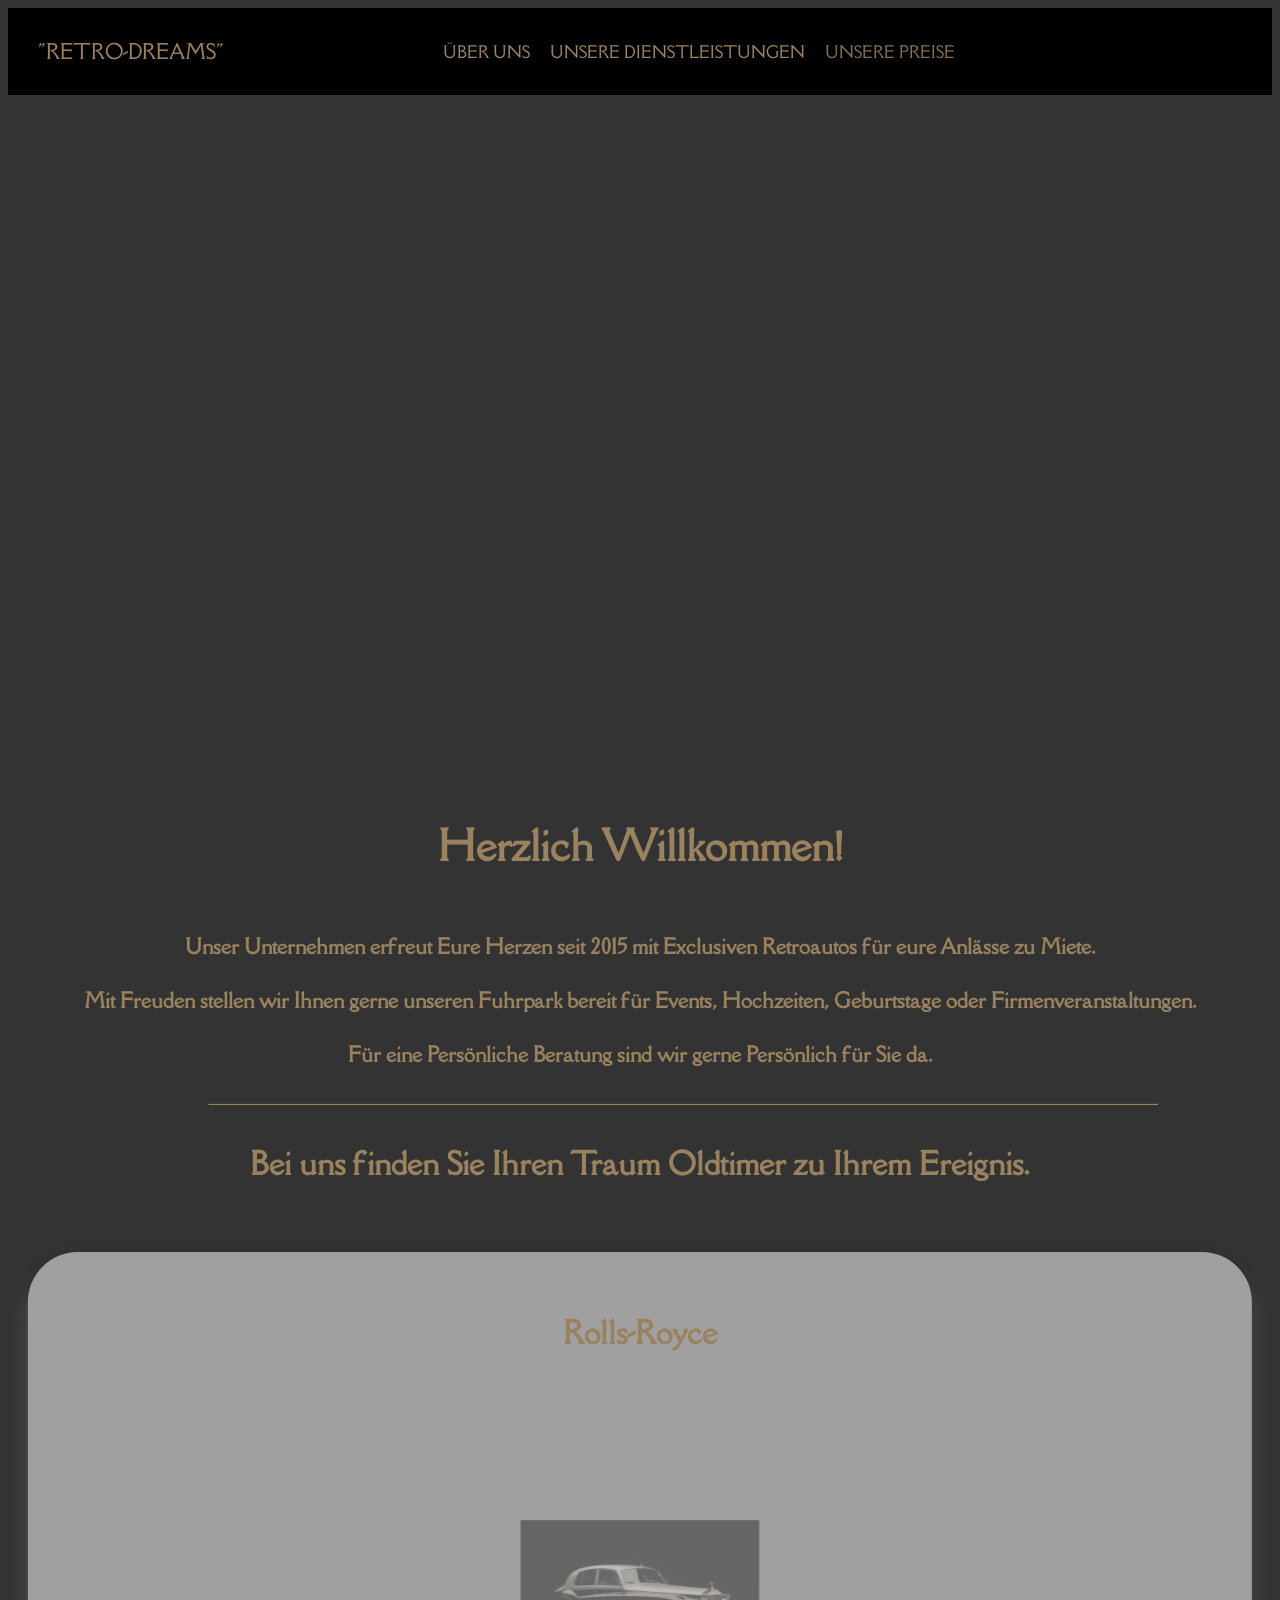
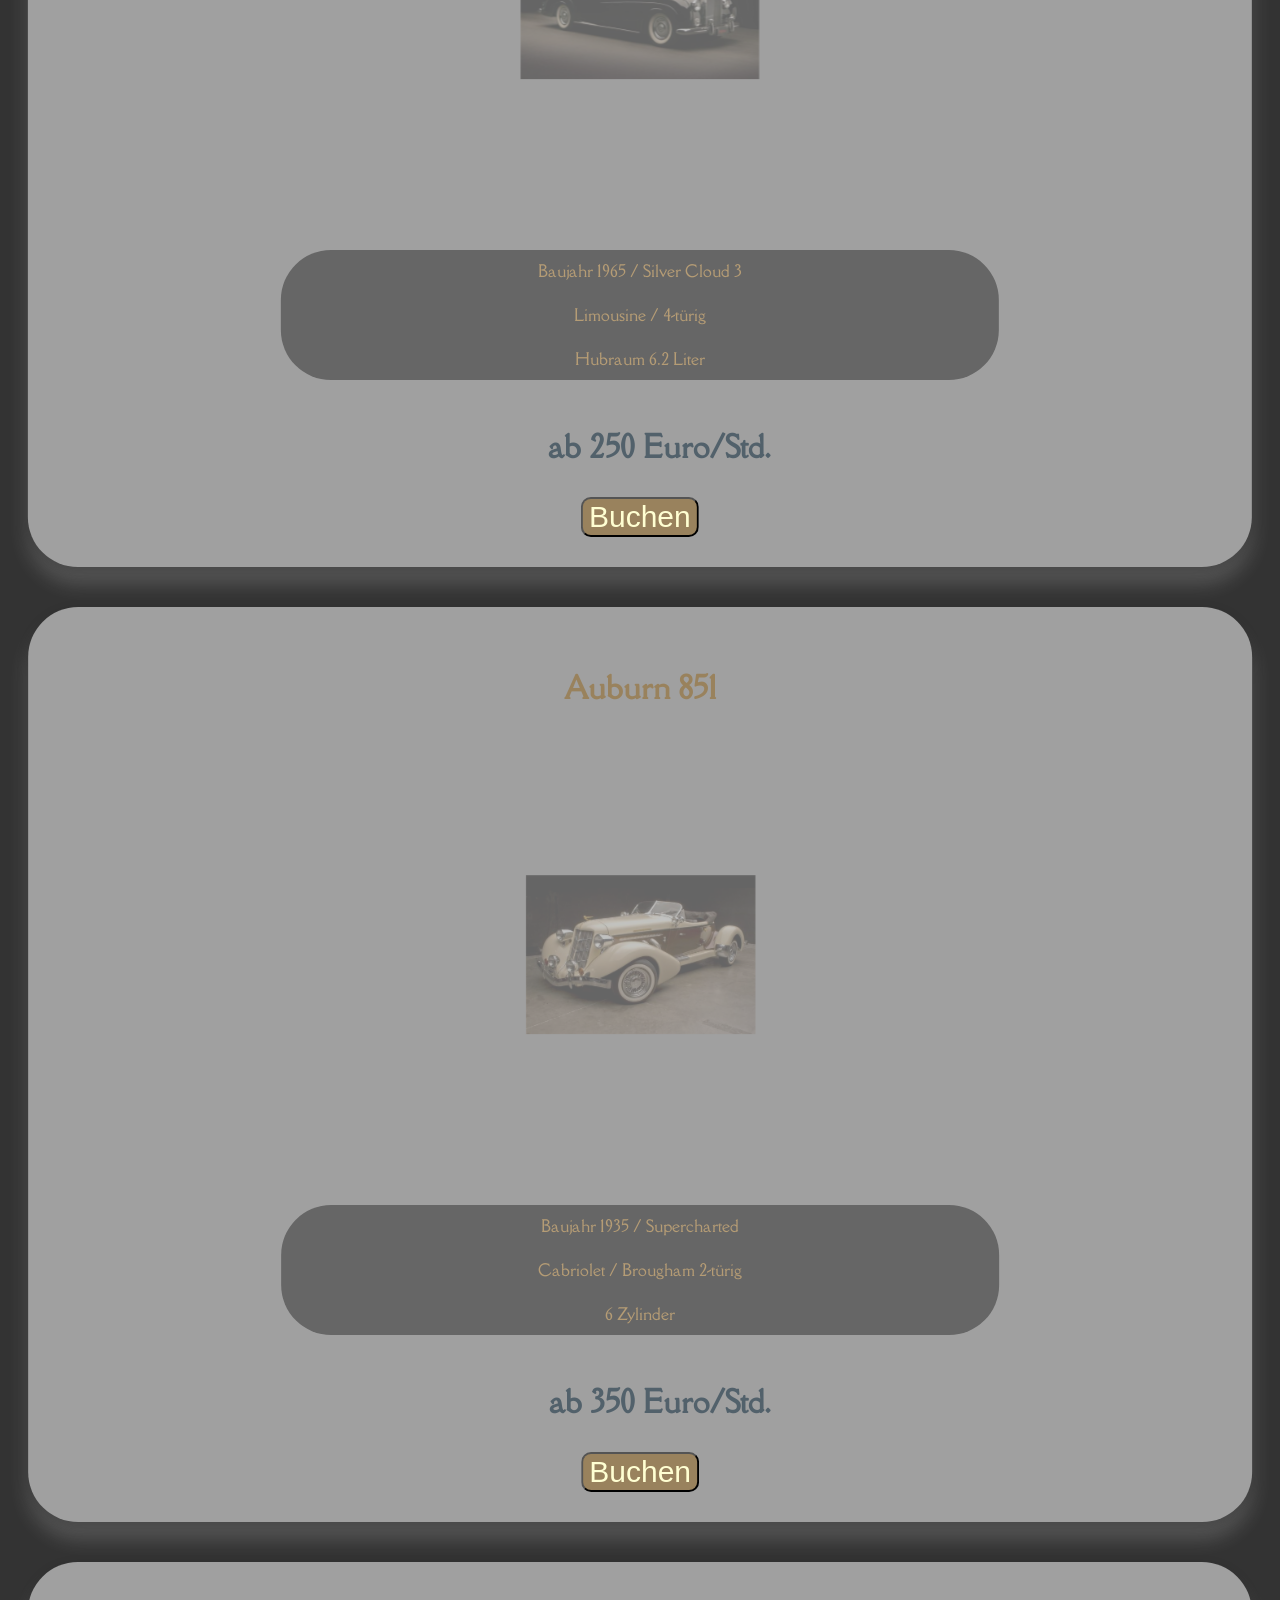
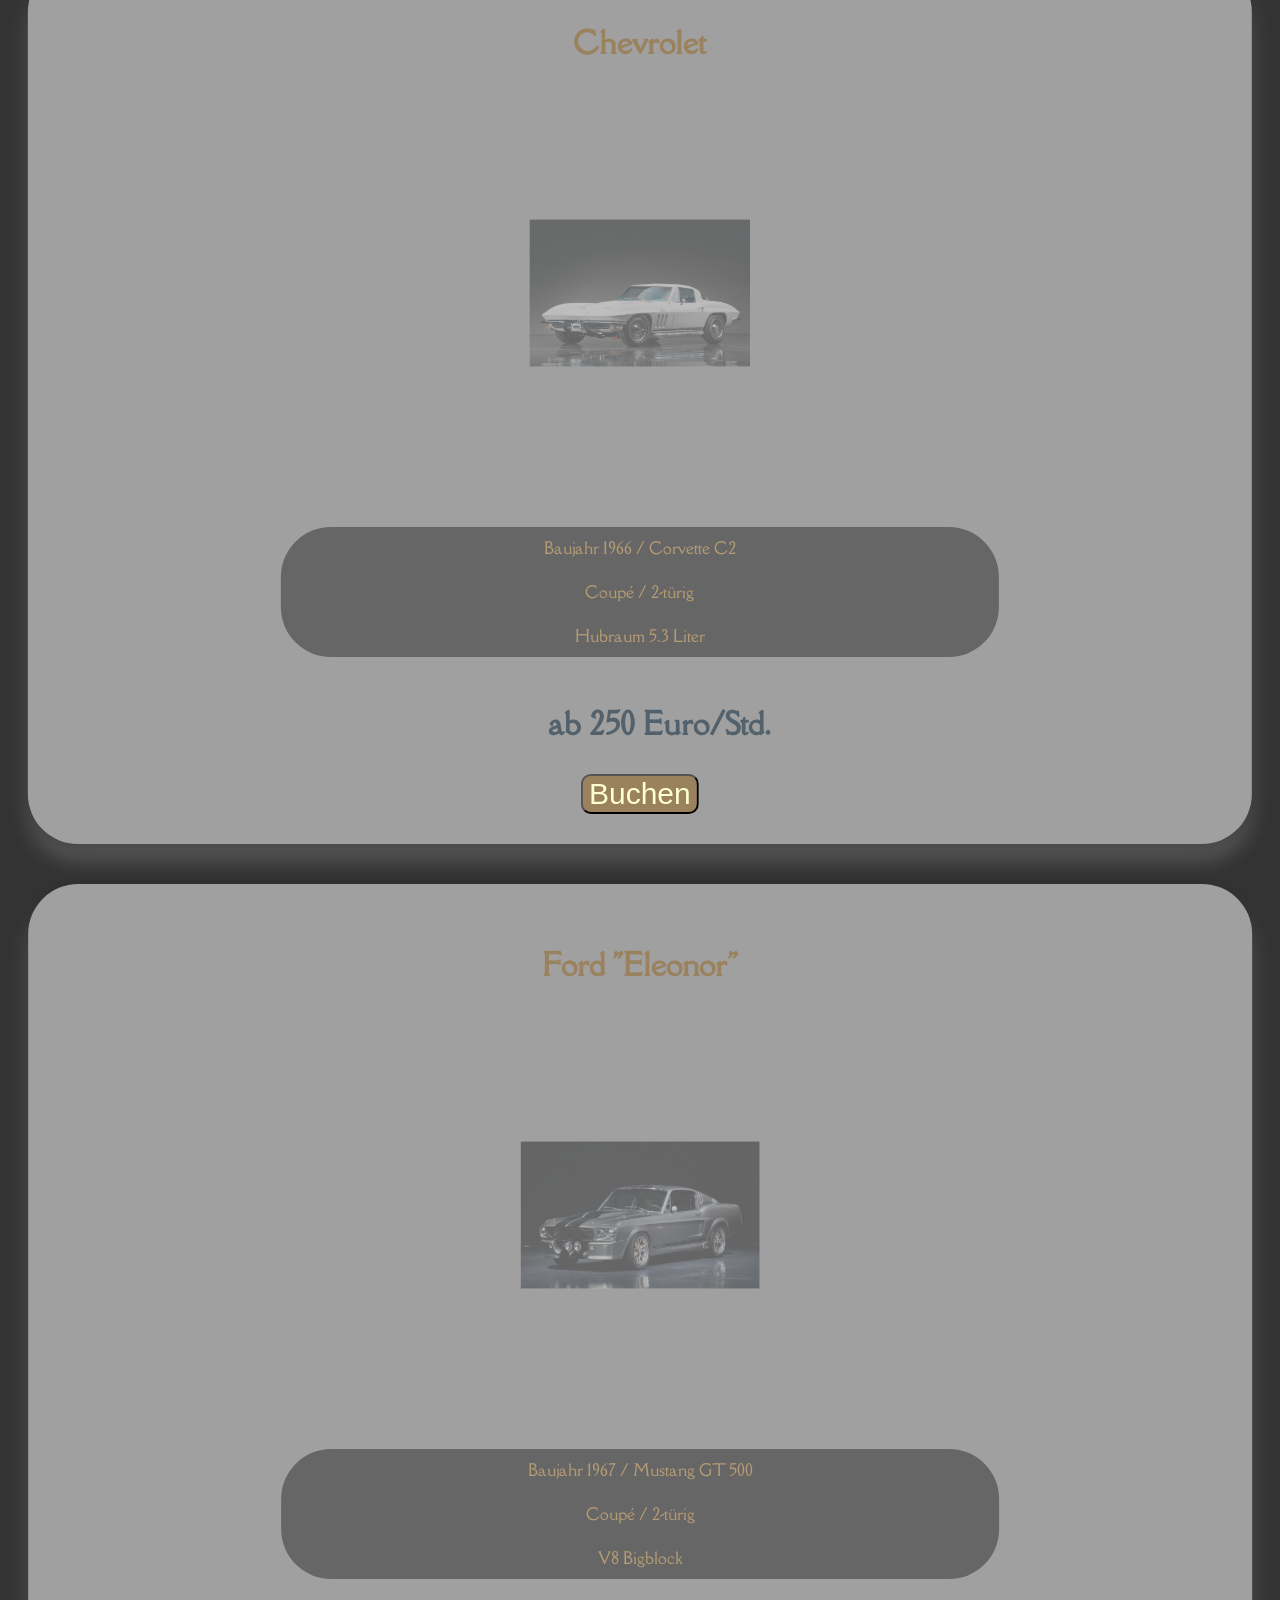
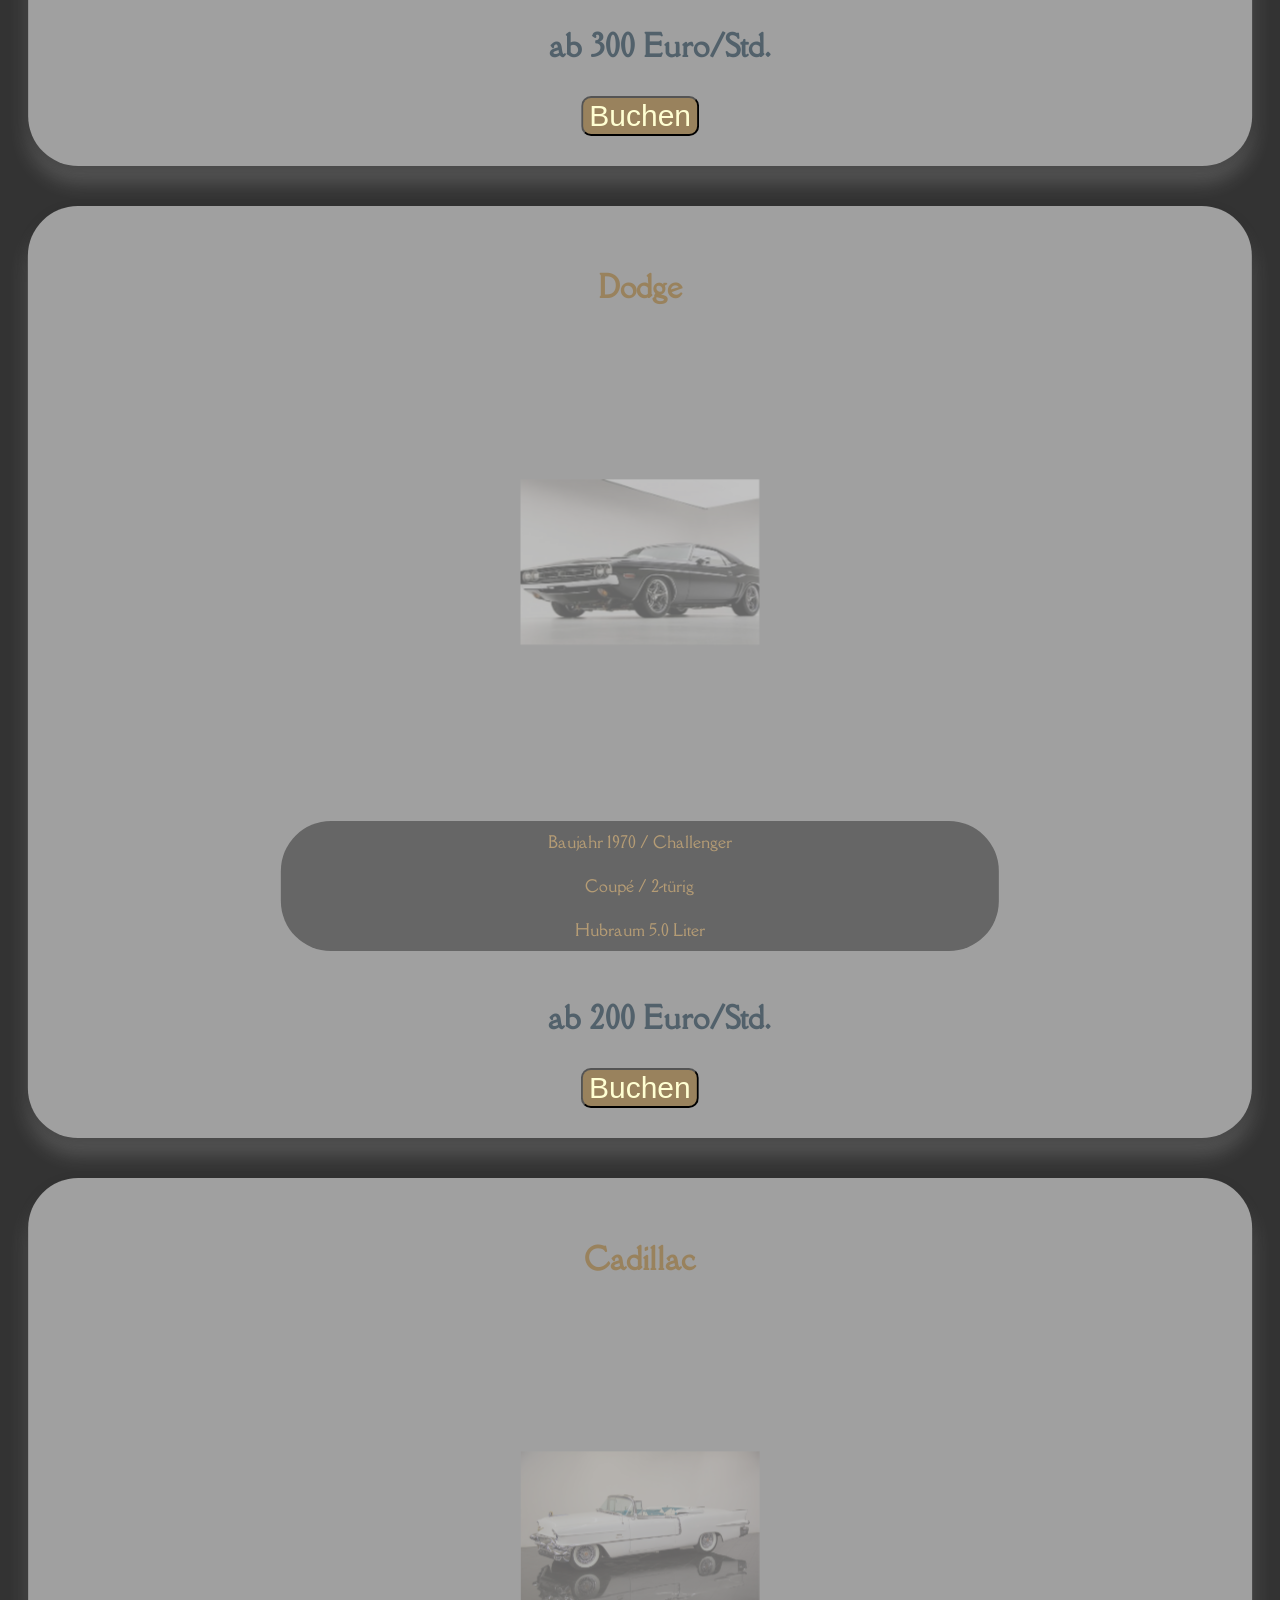
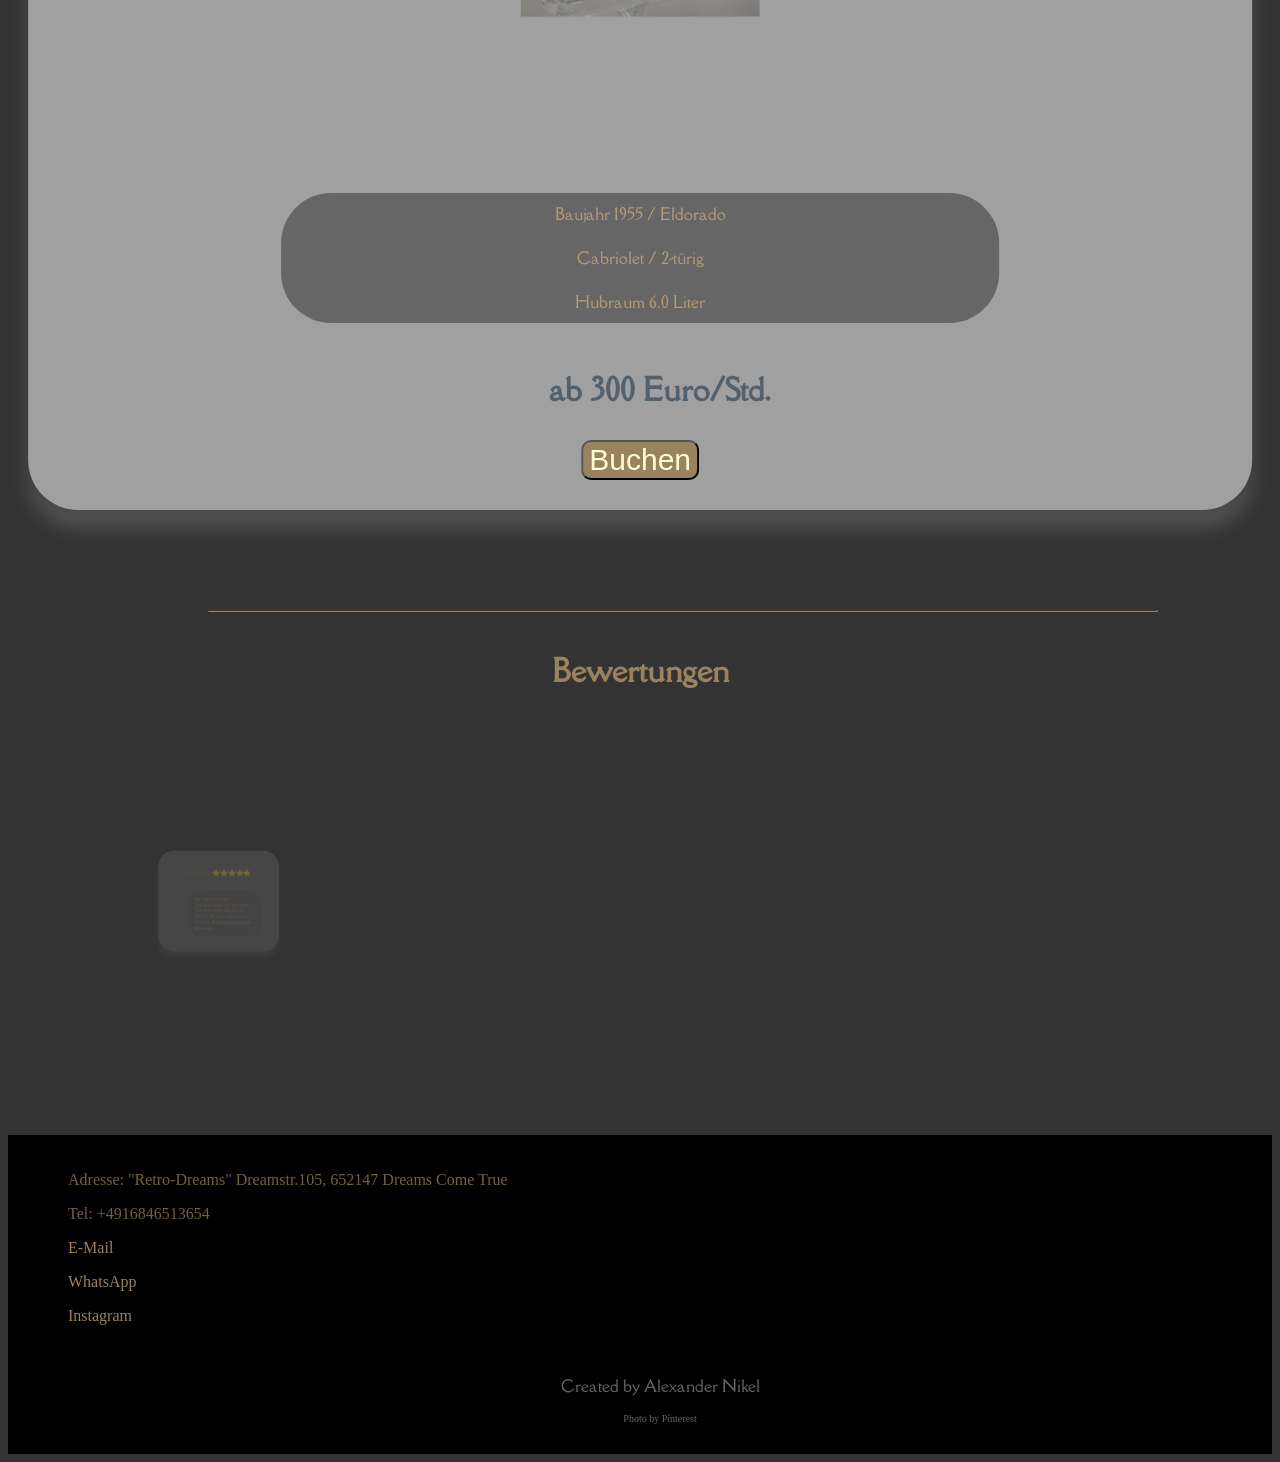
==== index.html @ 6f09004b "Retro" ====
<!DOCTYPE html>
<html lang="de">
<head>
    <meta charset="UTF-8">
    <meta http-equiv="X-UA-Compatible" content="IE=edge">
    <meta name="viewport" content="width=device-width, initial-scale=1.0">
    <title>Retro-Dreams</title>
    <link rel="stylesheet" href="styles.css">
    <link rel="icon" href="favicon.ico">
    <link rel="preconnect" href="https://fonts.googleapis.com">
    <link rel="preconnect" href="https://fonts.gstatic.com" crossorigin>
    <link href="https://fonts.googleapis.com/css2?family=Della+Respira&display=swap" rel="stylesheet">
</head>
<body class="torso">
    <!-- menü -->
    <nav class="nav">
        <a class="item first" href="#">"Retro-Dreams"</a>
        <a class="item" href="#wir">Über Uns</a>
        <a class="item" href="#angebote">Unsere Dienstleistungen</a>
        <a class="item" href="preise.html #preis" target="_blank">Unsere Preise</a>
        <a class="item" href="#bewertungen">Bewertungen</a>
        <a class="item" href="#kontakte">Kontakte</a>
    </nav>
    <br>
    <!-- video -->
    <video autoplay muted loop id="video" playsinline>
        <source class="vid" src="video.mp4" type="video/mp4"><source>
    </video>
    <br>
    <br>
    <br>
    <!-- begrüßung -->
    <section id="wir">
    <div class="heading">
        <h1 class="herz">Herzlich Willkommen!</h1>
    </div>
    <div class="heading">
        <h4 class="mobiletext">Unser Unternehmen erfreut Eure Herzen seit 2015 mit Exclusiven Retroautos für eure Anlässe zu Miete.<br>
        <br>Mit Freuden stellen wir Ihnen gerne unseren Fuhrpark bereit für Events, Hochzeiten, Geburtstage oder Firmenveranstaltungen.<br>
        <br>Für eine Persönliche Beratung sind wir gerne Persönlich für Sie da.</h4>
    </div>
    </section>
    <hr class="hr">
    <div class="heading">
        <h3 class="herz1">Bei uns finden Sie Ihren Traum Oldtimer zu Ihrem Ereignis.</h3>
    </div>
    <br>
<!-- autos -->
<section id="angebote">
<div class="features">
    <div class="plan planOne">
        <h3>Rolls-Royce</h3>
        <img class="img" src="rolls.jpg" alt="rollsroyce" width="650px">
        <br>
        <ul class="list">
            <li class="text">Baujahr 1965 / Silver Cloud 3</li>
            <br>
            <li class="text">Limousine / 4-türig</li>
            <br>
            <li class="text">Hubraum 6.2 Liter</li>
        </ul>
        <p class="price">ab 250 Euro/Std.</p>
        <a href="mailto:DAYWALKER270581@gmx.de"><button class="cta">Buchen</button></a>
    </div>

    <div class="plan planTwo">
        <h3>Auburn 851</h3>
        <img class="img" src="auburn.jpg" alt="auburn" width="625px">
        <br>
        <ul class="list">
            <li class="text">Baujahr 1935 / Supercharted</li>
            <br>
            <li class="text">Cabriolet / Brougham 2-türig</li>
            <br>
            <li class="text">6 Zylinder</li>
        </ul>
        <p class="price">ab 350 Euro/Std.</p>
        <a href="mailto:DAYWALKER270581@gmx.de"><button class="cta">Buchen</button></a>
    </div>
</div>
<!-- autos die zweite-->
    <div class="features">
        <div class="plan planOne">
            <h3>Chevrolet</h3>
            <img class="img imgh" src="c2.jpg" alt="rollsroyce" width="600px" height="400px">
            <br>
            <ul class="list">
                <li class="text">Baujahr 1966 / Corvette C2</li>
                <br>
                <li class="text">Coupé / 2-türig</li>
                <br>
                <li class="text">Hubraum 5.3 Liter</li>
            </ul>
            <p class="price">ab 250 Euro/Std.</p>
            <a href="mailto:DAYWALKER270581@gmx.de"><button class="cta">Buchen</button></a>
        </div>

        <div class="plan planTwo">
            <h3>Ford "Eleonor"</h3>
            <img class="img imgh" src="eleonor.jpg" alt="auburn" width="650px" height="400px">
            <br>
            <ul class="list">
                <li class="text">Baujahr 1967 / Mustang GT 500</li>
                <br>
                <li class="text">Coupé / 2-türig</li>
                <br>
                <li class="text">V8 Bigblock</li>
            </ul>
            <p class="price">ab 300 Euro/Std.</p>
            <a href="mailto:DAYWALKER270581@gmx.de"><button class="cta">Buchen</button></a>
        </div>
    </div>
<!-- autos die dritte -->
<div class="features">
    <div class="plan planOne">
        <h3>Dodge</h3>
        <img class="img imgh" src="challenger.jpg" alt="rollsroyce" width="650px" height="450px">
        <br>
        <ul class="list">
            <li class="text">Baujahr 1970 / Challenger</li>
            <br>
            <li class="text">Coupé / 2-türig</li>
            <br>
            <li class="text">Hubraum 5.0 Liter</li>
        </ul>
        <p class="price">ab 200 Euro/Std.</p>
        <a href="mailto:DAYWALKER270581@gmx.de"><button class="cta">Buchen</button></a>
    </div>

    <div class="plan planTwo">
        <h3>Cadillac</h3>
        <img class="img imgh" src="eldorado.jpg" alt="car" width="650px" height="450px">
        <br>
        <ul class="list">
            <li class="text">Baujahr 1955 / Eldorado</li>
            <br>
            <li class="text">Cabriolet / 2-türig</li>
            <br>
            <li class="text">Hubraum 6.0 Liter</li>
        </ul>
        <p class="price">ab 300 Euro/Std.</p>
        <a href="mailto:DAYWALKER270581@gmx.de"><button class="cta">Buchen</button></a>
    </div>
</div>
</section>
<br>
<br>
<!-- bewertungen -->
<br>
<br>
<section id="bewertungen"></section>
<hr class="hr">
    <div class="heading">
        <h3>Bewertungen</h3>
    </div>
<div class="bew">
    <div class="bewer">
        <h4>Emilia K. ⭐⭐⭐⭐⭐</h4>
        <p class="bewertung">Wir hatten unsere Traumhochzeit in unserem Traumwagen, den Rolls-Royce. Es war einach alles Perfekt. Dankeschön an das RD-team.</p>
    </div>

    <div class="bewer">
        <h4>Karl M. ⭐⭐⭐⭐⭐</h4>
        <p class="bewertung">Dank Retro-Dreams bin ich mit meinem Traumwagen einen ganzen Tag unterwegs gewesen, und ich bin völlig hin und weg.</p>
    </div>

    <div class="bewer">
        <h4>Stephan L. ⭐⭐⭐⭐⭐</h4>
        <p class="bewertung">Meine Familie hat mir ein ganzes Wochenende in meinem Wunschwagen geschenkt und es war Unglaublich.</p>
    </div>
</div>
</section>
<!-- kontakte -->
<br>
<br>
<br>
<section id="kontakte">
    <div class="kontakt">
        <p>Adresse: "Retro-Dreams" Dreamstr.105, 652147 Dreams Come True</p>
        <p>Tel: +4916846513654</p>
        <p><a class="deko" href="mailto:DAYWALKER270581@gmx.de">E-Mail</a></p>
        <p><a class="deko" href="https://wa.me/+4916846513654">WhatsApp</a></p>
        <p><a class="deko" href="https://www.instagram.com/vampirenoob/">Instagram</a></p>
        <br>
        <p class="schrift creat">Created by Alexander Nikel</p>
        <p class="creat sice">Photo by Pinterest</p>
    </div>
</section>
<script src="https://cdnjs.cloudflare.com/ajax/libs/gsap/3.11.3/gsap.min.js"></script>
<script src="script.js"></script>
</body>
</html>
---- styles.css ----
.torso{
    background-color: #333333;
}
.nav{
    display: flex;
    justify-content: flex-end;
    background-color: #000000;
    padding: 20px;
}
.item{
    color: #99825d;
    padding: 10px;
    text-transform: uppercase;
    text-decoration: none;
    font-family: 'Della Respira', sans-serif;
}
.first{
    margin-right: auto;
    font-size: 20px;
}
#video{
    width: 100%;
}
.heading{
    display: flex;
    justify-content: center;
}
hr{
    border-color: #99825d;
    width: 75%;
    margin-left: 200px;
}
:hover.color{
    color: #99825d;
}
.features{
    display: flex;
    max-width: 1500px;
    justify-content: space-evenly;
    margin: 0 auto;
    flex-wrap: wrap;
}
.plan{
    box-shadow: 0 4px 12px rgba(0, 0, 0, 0.2), 0 16px 20px rgba(246, 244, 244, 0.2);
    border-radius: 50px;
    display: flex;
    flex-direction: column;
    background-color: #a0a0a0;
    margin: 20px;
    padding: 30px;
    flex:1;
}
h1{
    color: #99825d;
    font-family: 'Della Respira', sans-serif;
    font-size: 40px;
}
h3, img, a{
    align-self: center;
}
h3{
    color: #99825d;
    font-family: 'Della Respira', sans-serif;
    font-size: 30px;
}
h4{
    text-align: center;
    color: #99825d;
    font-family: 'Della Respira', sans-serif;
    font-size: 20px;
}
.list{
    background-color: #666666;
    color: #b59c75;
    font-family: 'Della Respira', sans-serif;
    padding: 10px;
    border-radius: 50px;
    list-style-type: none;
    width: 60%;
    align-self: center;
}
.text{
    display: flex;
    justify-content: center;
}
.cta{
    background-color: #99825d;
    font-size: 30px;
    color: #ffffd2;
    border-radius: 10px;
    align-self: center;
    cursor: grab;
}
:hover.cta{
    background-color: #333333;
}
.price{
    color: #52616b;
    font-family: 'Della Respira', sans-serif;
    font-size: 30px;
    font-weight: bolder;
    align-self: center;
}

.about{
    display: flex;
}
.paar{
    flex: 1;
    width: 100%;
}
table, th, td{
    border:#666666 2px solid;
}
table{
    width: 95%;
}
th, td{
    color: #99825d;
    font-family: 'Della Respira', sans-serif;
    padding: 25px;
}
th, .std{
    border-color: #838383;
    font-size: 20px;
}
.tabelle{
    display: flex;
    justify-content: center;
}
p{
    color: #716045;
    margin-left: 40px;
}
.schrift{
    color: #716045;
    font-family: 'Della Respira', sans-serif;
}
.kontakt{
    background-color: #000000;
    padding: 20px;
}
.deko{
    text-decoration: none;
    color: #99825d;
}
:hover.deko{
    color: #666666;
}
.btn{
    display: flex;
    justify-content: end;
}
.btn1{
    background-color: #666666;
    border-radius: 20px;
}
:hover.btn1{
    background-color: #838383;
}
.creat{
    display: flex;
    justify-content: center;
    color: #666666;
}
.sice{
    font-size: 10px;
}
.bew{
    display: flex;
    max-width: 1500px;
    justify-content: space-evenly;
    margin: 0 auto;
    flex-wrap: wrap;
}
.bewer{
    box-shadow: 0 4px 12px rgba(0, 0, 0, 0.2), 0 16px 20px rgba(246, 244, 244, 0.2);
    border-radius: 50px;
    display: flex;
    flex-direction: column;
    background-color: #717070;
    margin: 20px;
    padding: 30px;
    flex:1;
}
.bewertung{
    background-color: #666666;
    color: #b59c75;
    padding: 20px;
    border-radius: 50px;
    list-style-type: none;
    width: 60%;
    align-self: center;
}

/* mobile */
@media all and (max-width: 900px){
    .torso{
        background-color: #323232;
    }
    .bew{
        display: flex;
        flex-direction: column;
    }
    .vid{
        width: 500px;
    }
    .about{
        width: 550px;
    }
    hr{
        margin-left: 100px;
    }
    th, td, .std{
        font-size: 15px;
        padding: 15px;
    }
    .paar{
        width: 800px;
    }
}

@media all and (max-width: 800px){
    .nav{
        display: flex;
        justify-content: center;
        font-size: 8px;
    }
    .torso{
        background-color:  #323232;
    }
    .bew{
        display: flex;
        flex-direction: column;
    }
    .vid{
        width: 500px;
    }
    .about{
        width: 550px;
    }
    hr{
        margin-left: 100px;
    }
    th, td, .std{
        font-size: 15px;
        padding: 12px;
    }
    .paar{
        width: 750px;
    }
}

@media all and (max-width: 500px){
    .nav{
        display: flex;
        justify-content: center;
        font-size: 6px;
    }
    .first{
        font-size: 10px;
    }
    .hr{
        margin-left: 50px;
    }
    .herz{
        font-size: 20px;
    }
    .mobiletext{
        font-size: 15px;
    }
    .herz1{
        font-size: 15px;
        margin-left: 25px;
    }
    .features{
        width: 400px;
        display: flex;
        justify-content: center;
    }
    .img{
        width: 300px;
    }
    .imgh{
        height: 225px;
    }
    .list{
        width: 250px;
        padding: 20px;
    }
    .torso{
        background-color:  #323232;
    }
    .bew{
        display: flex;
        flex-direction: column;
    }
    .vid{
        width: 200px;
    }
    .about{
        width: 100%;
    }
    hr{
        margin-left: 100px;
    }
    th, td, .std{
        font-size: 7px;
        padding: 7px;
    }
    .paar{
        width: 100px;
    }
}

@media all and (max-width: 400px){
    .nav{
        display: flex;
        justify-content: center;
        font-size: 5px;
        padding: 5px;
    }
    .first{
        font-size: 7px;
    }
    .hr{
        margin-left: 50px;
    }
    .herz{
        font-size: 20px;
    }
    .mobiletext{
        font-size: 15px;
    }
    .herz1{
        font-size: 15px;
        margin-left: 25px;
    }
    .features{
        width: 400px;
        display: flex;
        justify-content: center;
    }
    .img{
        width: 300px;
    }
    .imgh{
        height: 225px;
    }
    .list{
        width: 250px;
        padding: 20px;
    }
    .torso{
        background-color:  #323232;
    }
    .bew{
        display: flex;
        flex-direction: column;
    }
    .vid{
        width: 200px;
    }
    .about{
        width: 100%;
    }
    hr{
        margin-left: 100px;
    }
    th, td, .std{
        font-size: 6px;
        padding: 6px;
    }
    .paar{
        width: 100px;
    }
}
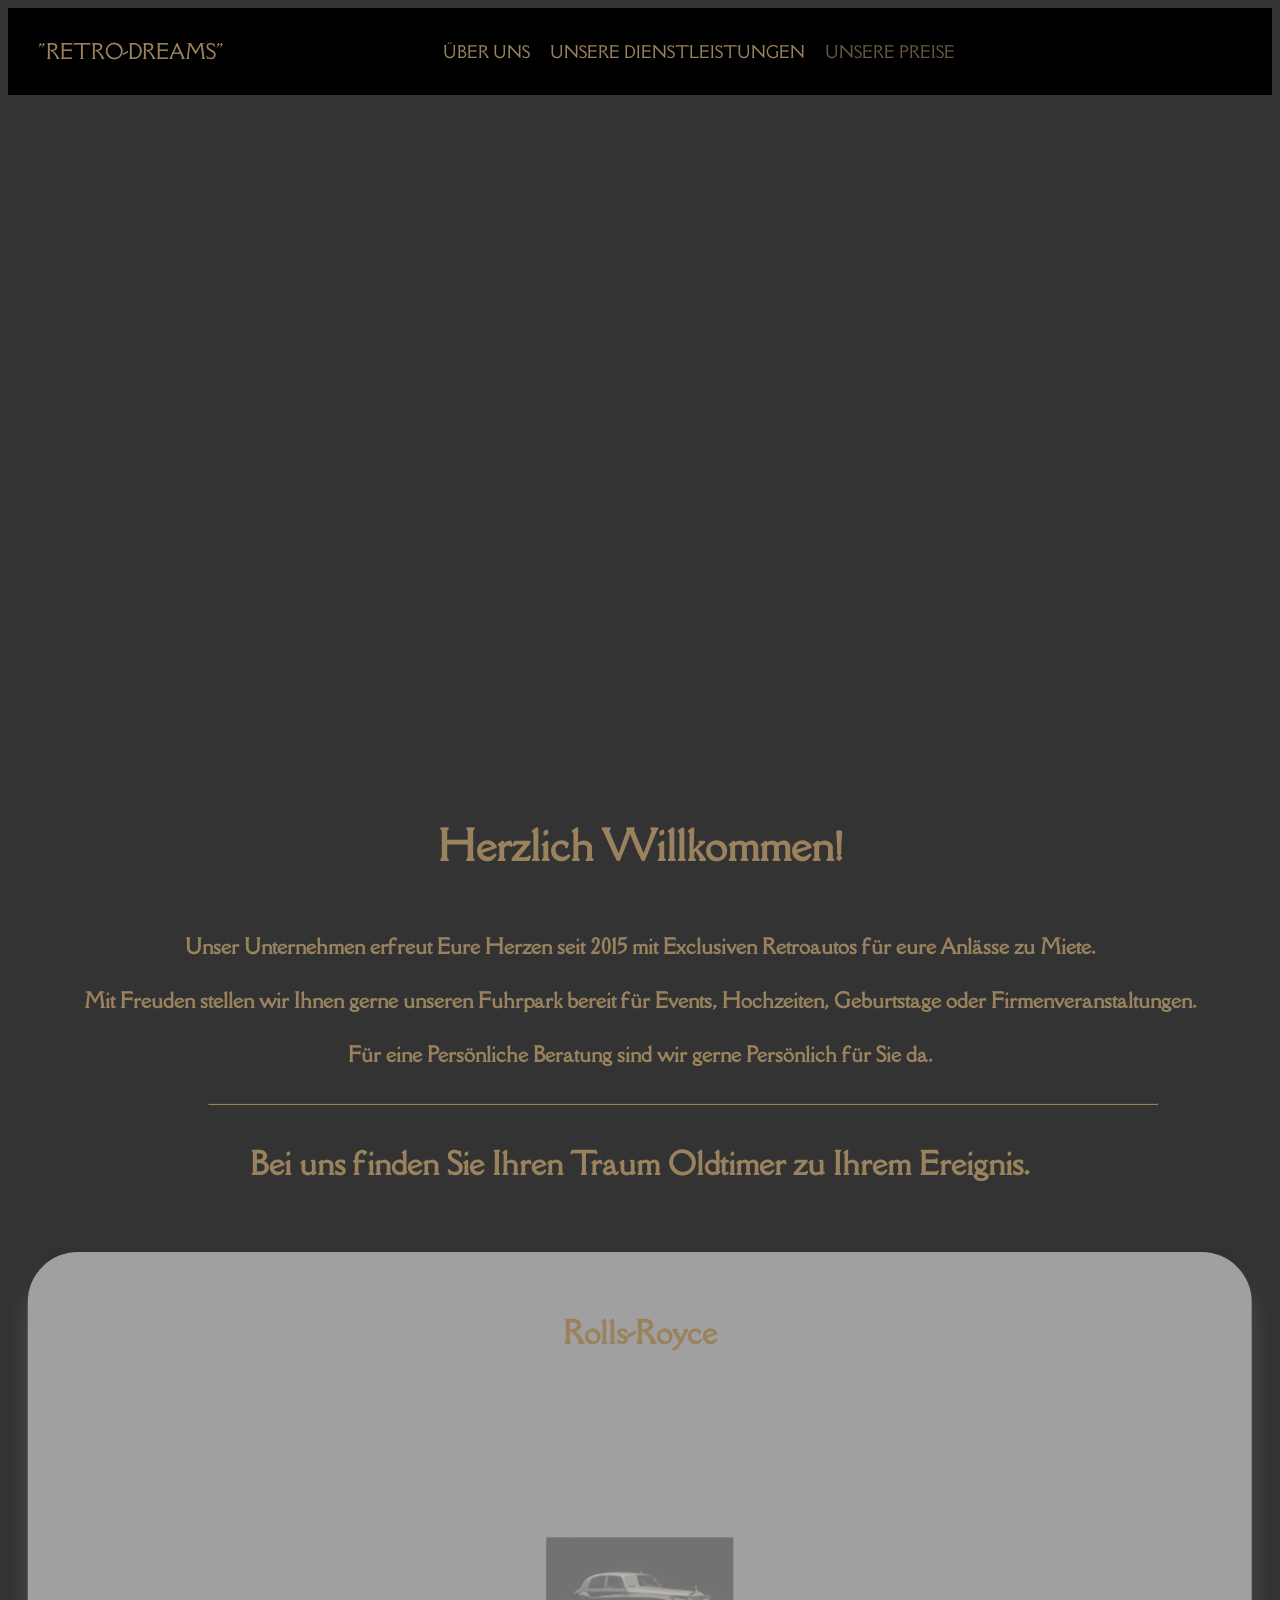
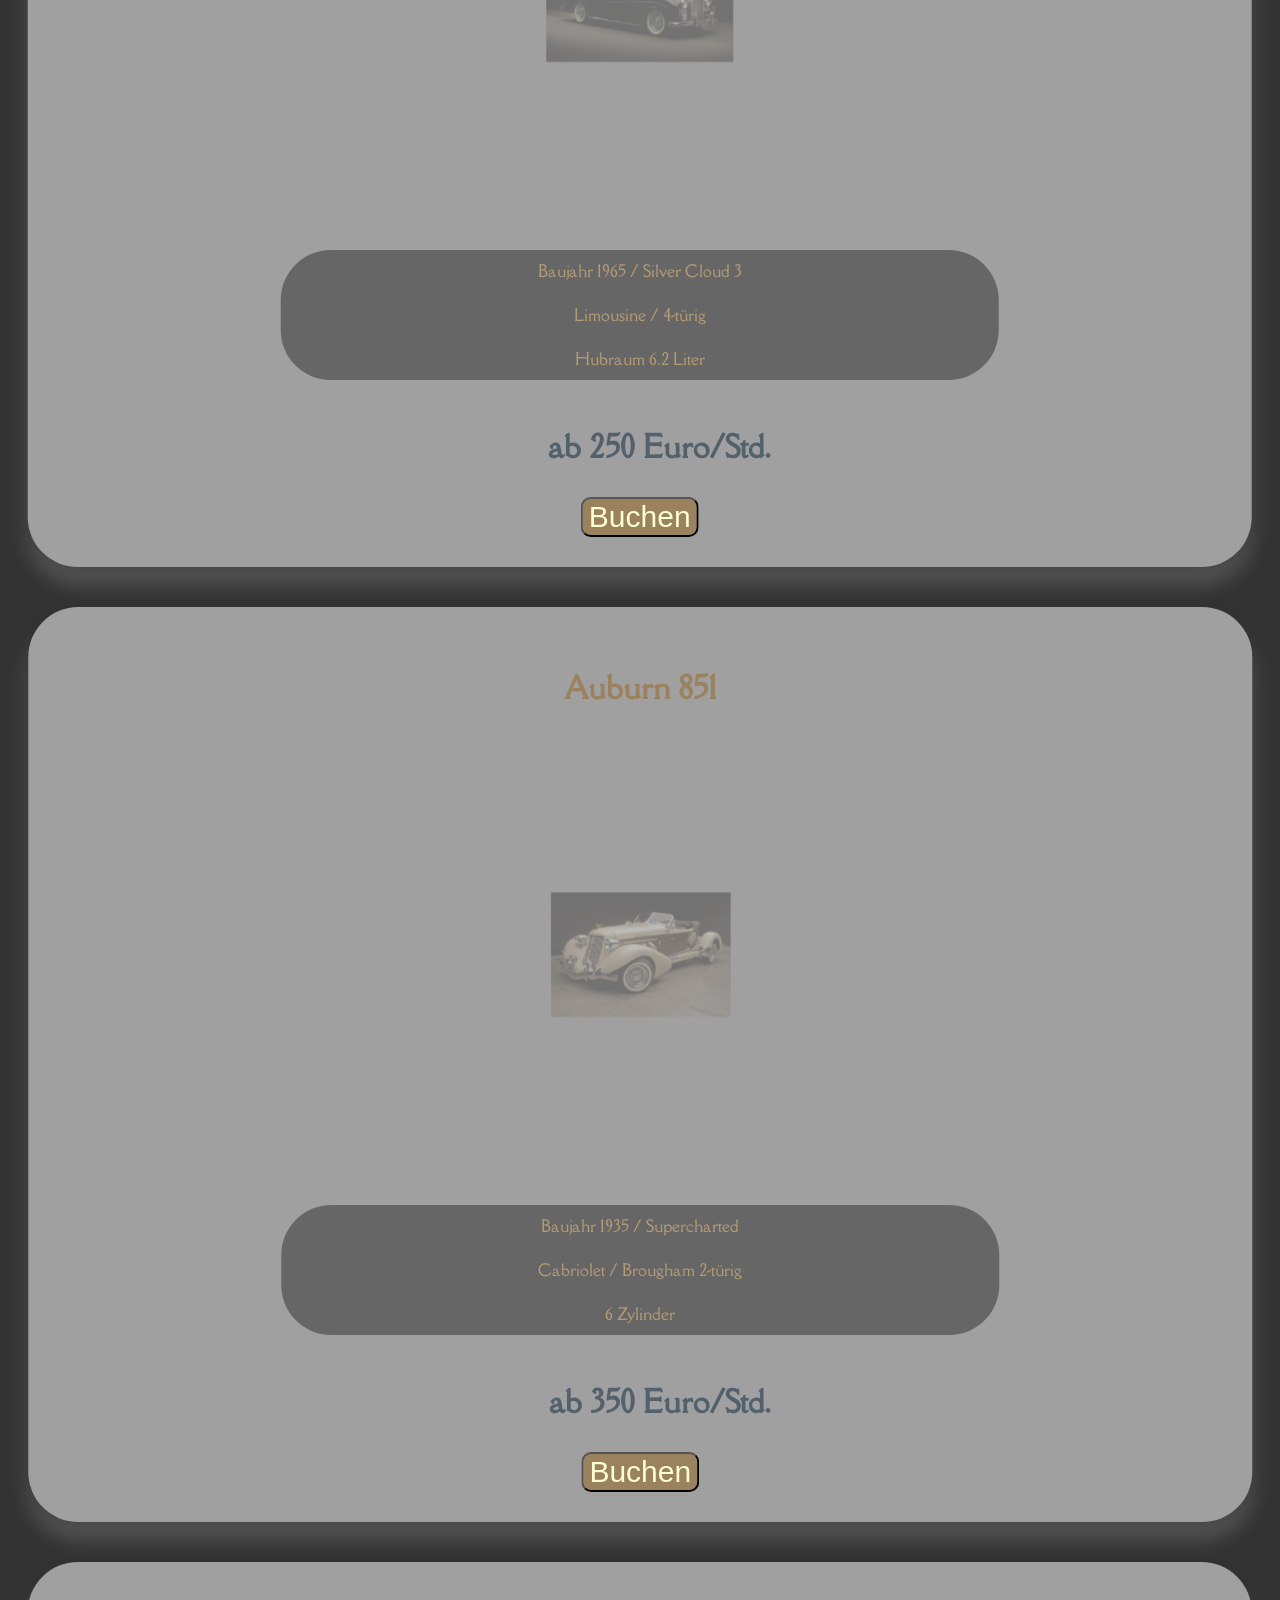
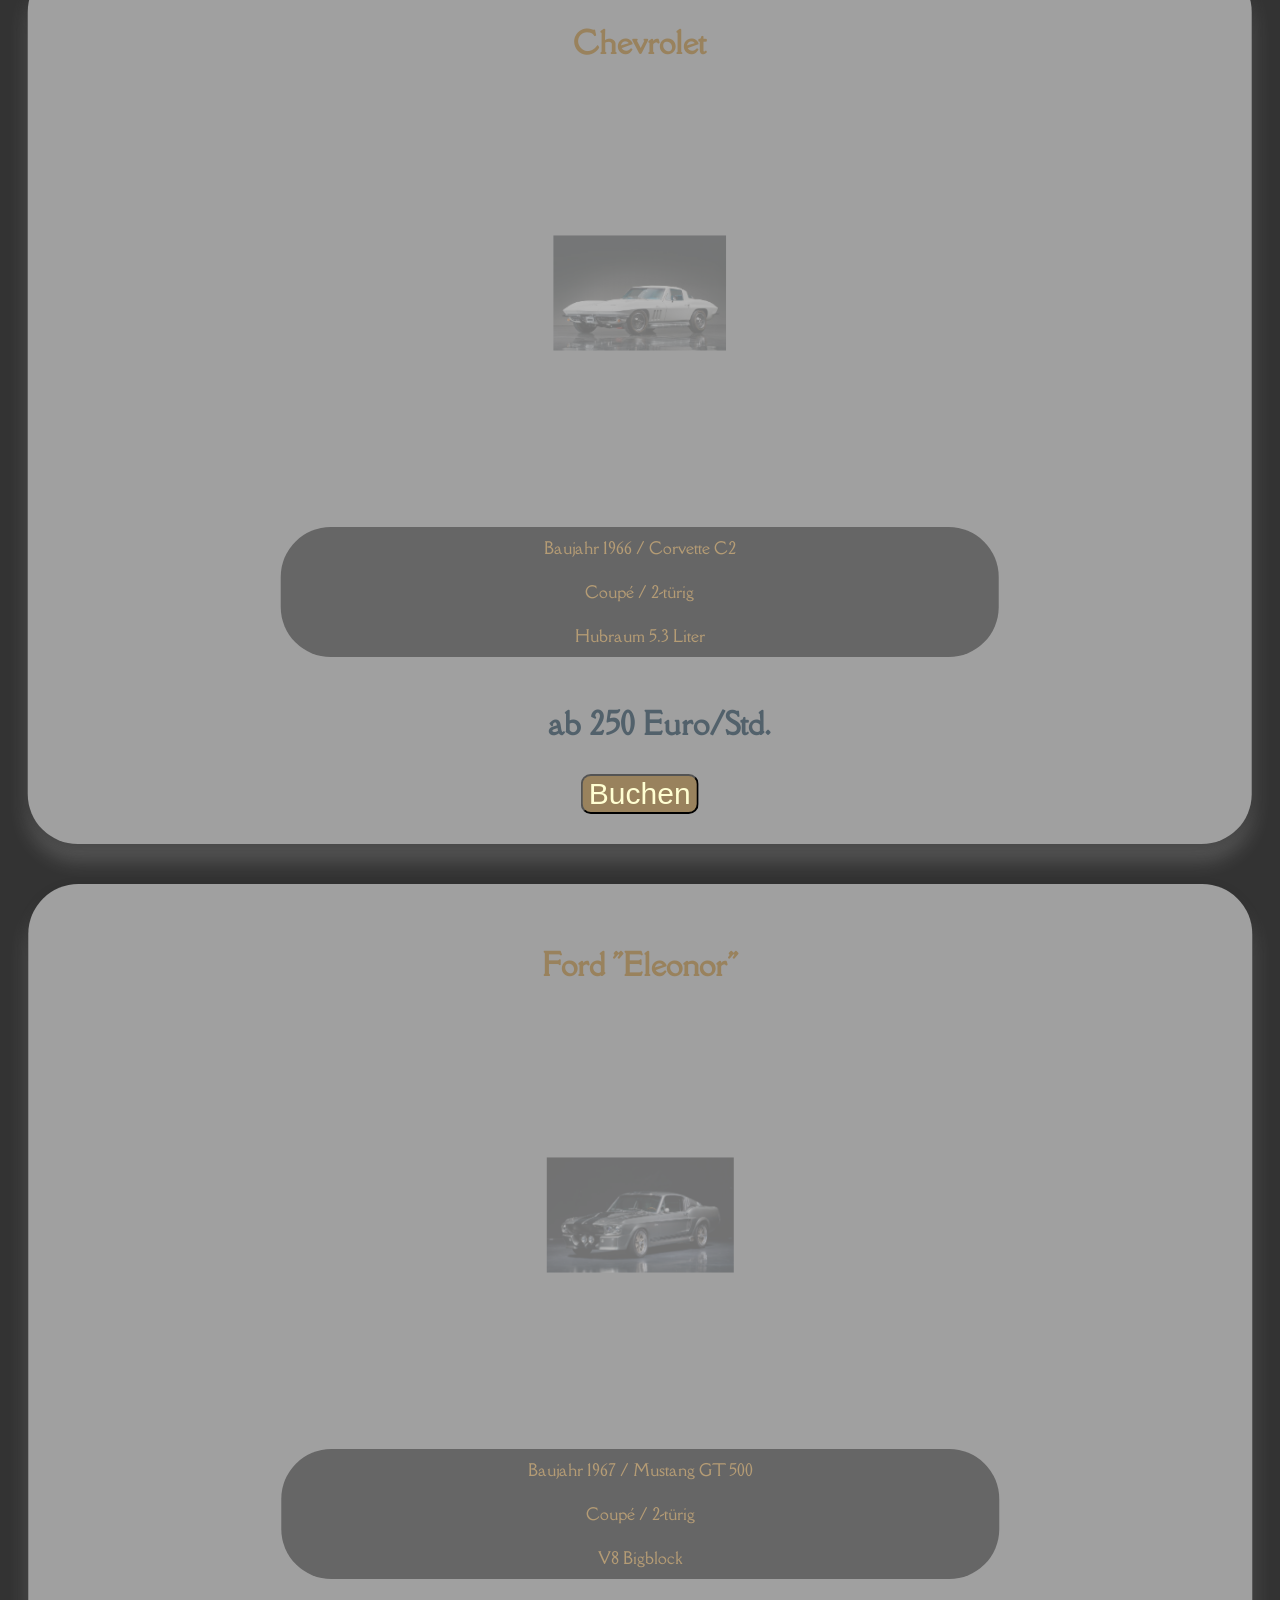
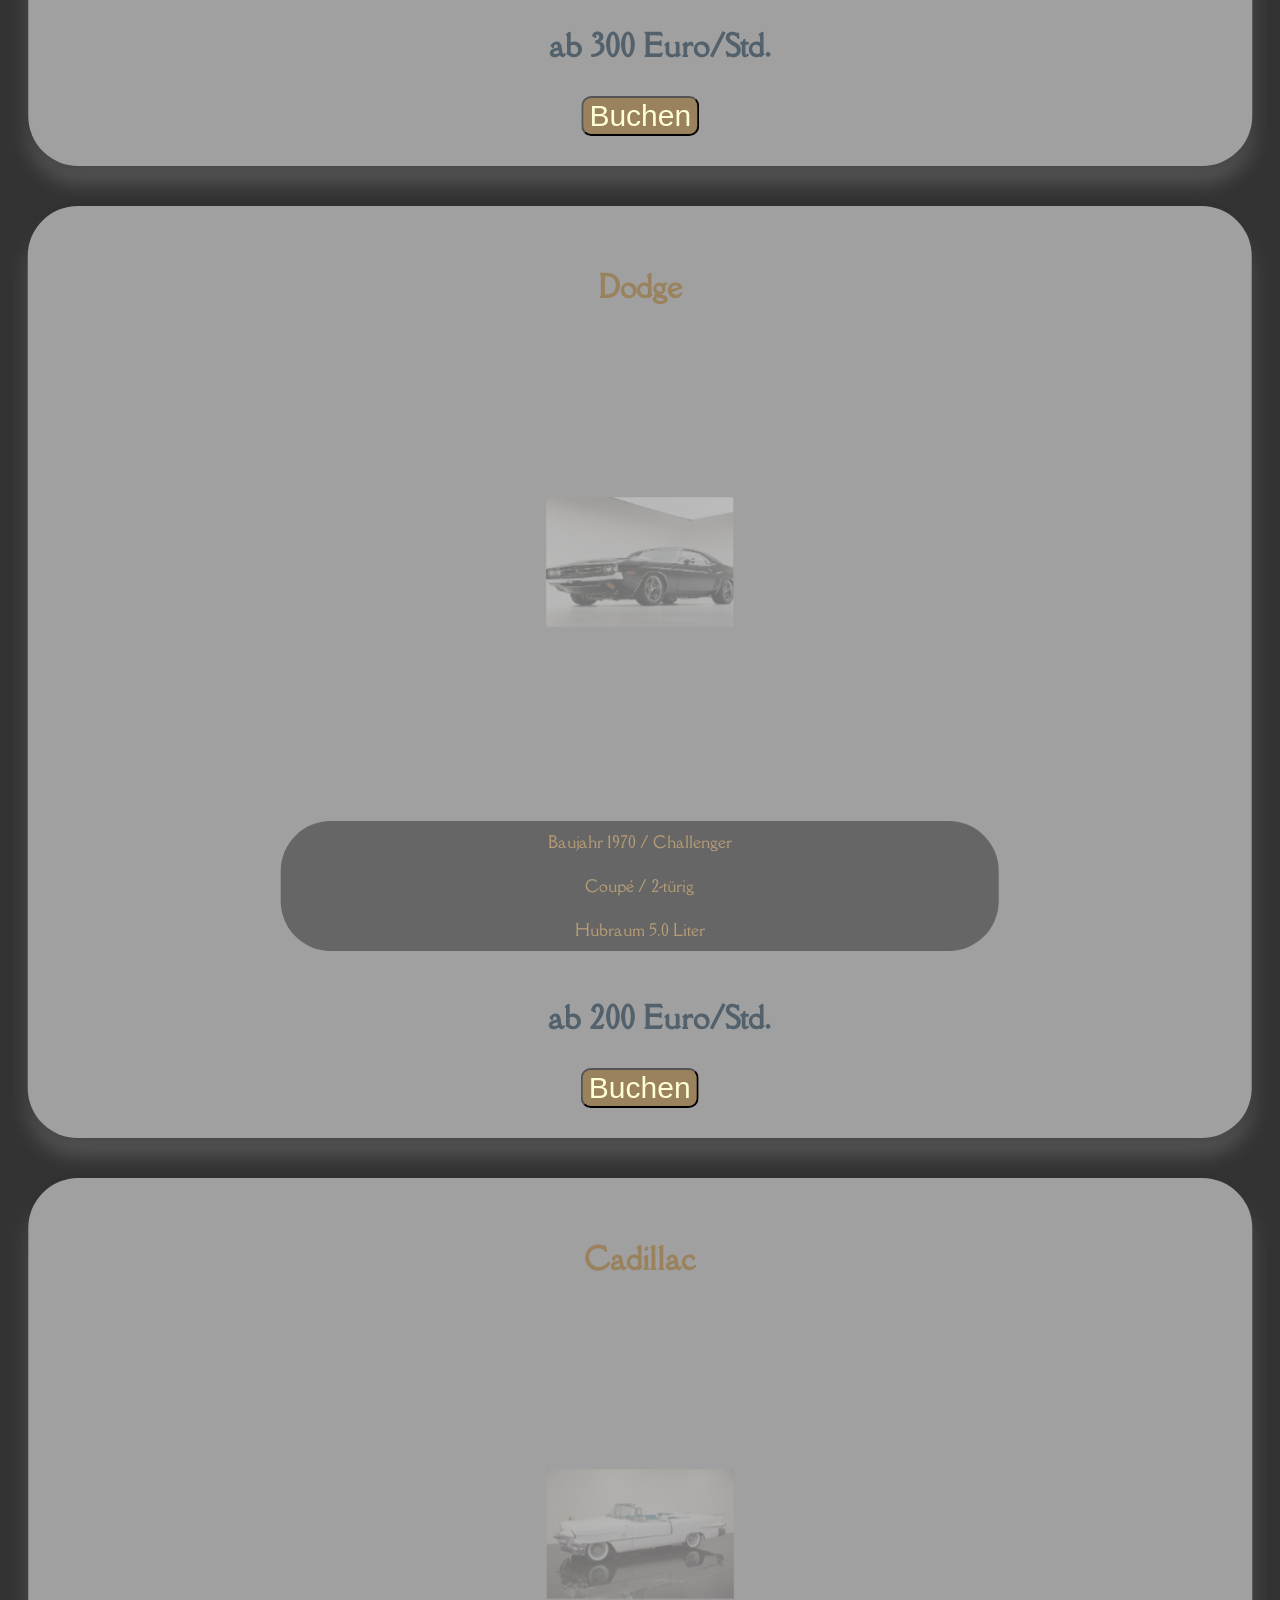
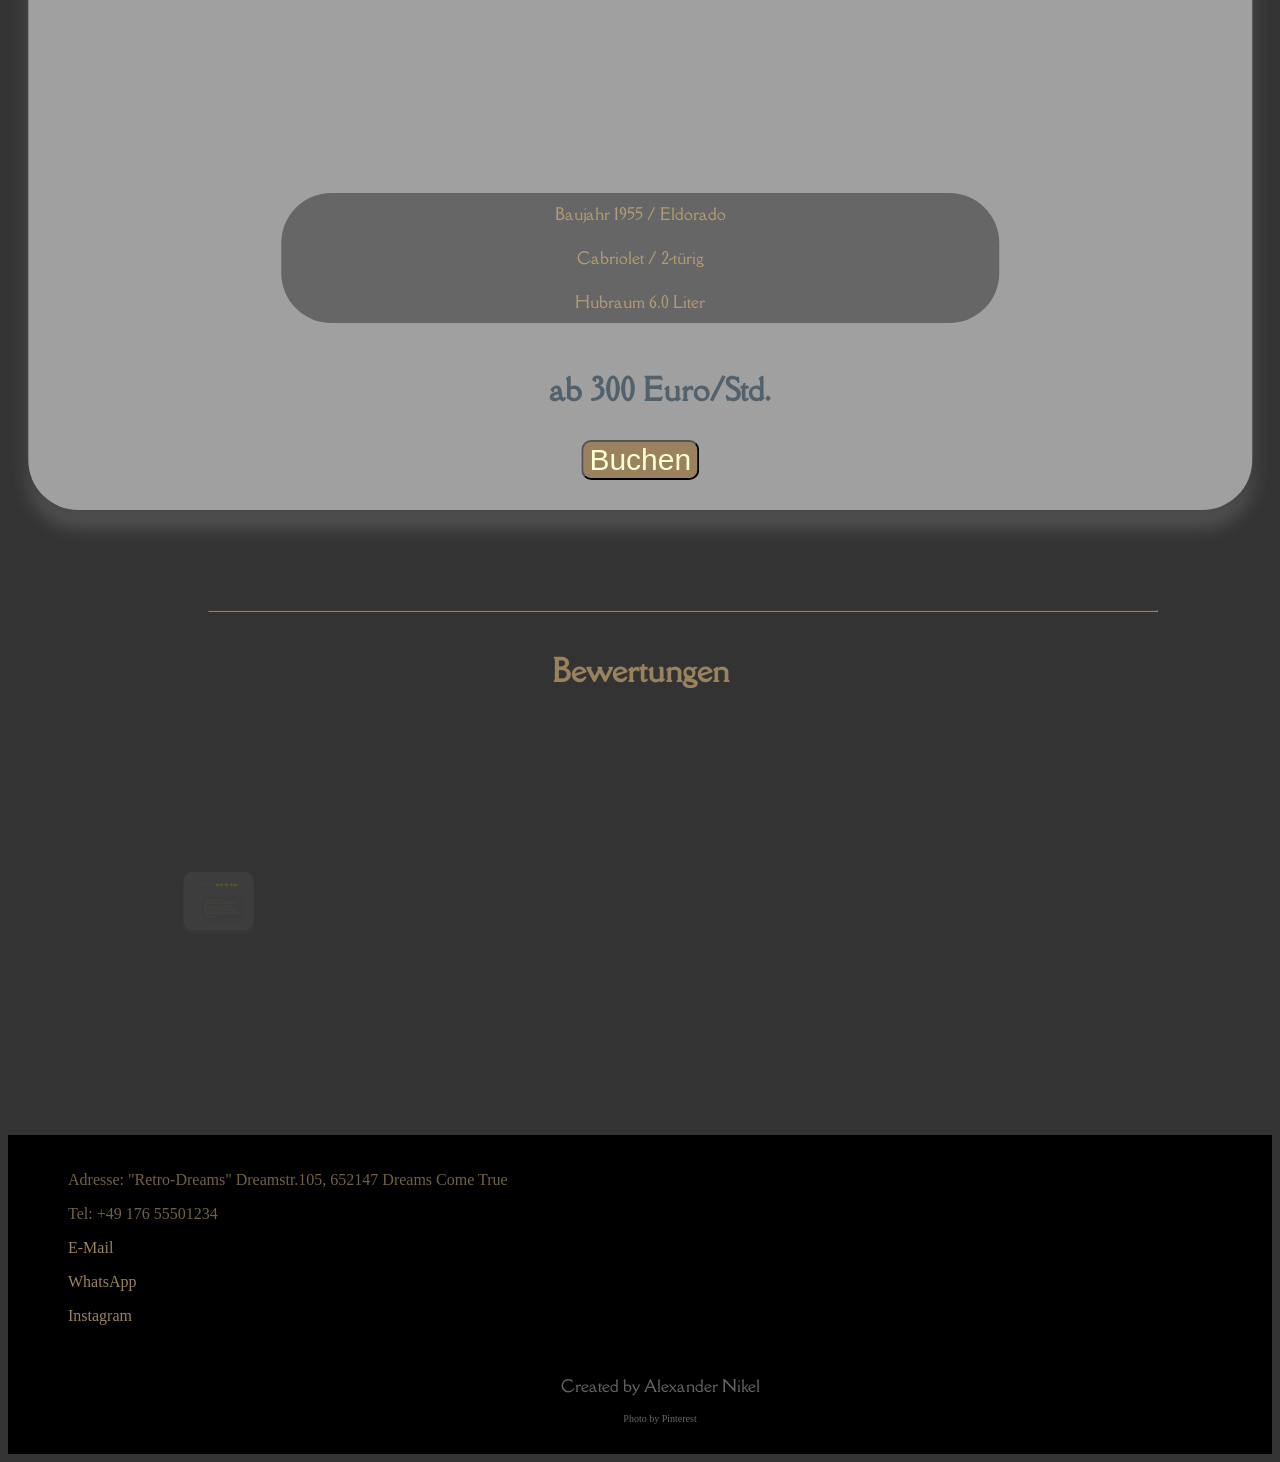
==== commit 33a11584: "Initial commit: Retro-Dreams Landingpage" ====
--- a/index.html
+++ b/index.html
@@ -2,7 +2,6 @@
 <html lang="de">
 <head>
     <meta charset="UTF-8">
-    <meta http-equiv="X-UA-Compatible" content="IE=edge">
     <meta name="viewport" content="width=device-width, initial-scale=1.0">
     <title>Retro-Dreams</title>
     <link rel="stylesheet" href="styles.css">
@@ -17,14 +16,14 @@
         <a class="item first" href="#">"Retro-Dreams"</a>
         <a class="item" href="#wir">Über Uns</a>
         <a class="item" href="#angebote">Unsere Dienstleistungen</a>
-        <a class="item" href="preise.html #preis" target="_blank">Unsere Preise</a>
+        <a class="item" href="preise.html#preis">Unsere Preise</a>
         <a class="item" href="#bewertungen">Bewertungen</a>
         <a class="item" href="#kontakte">Kontakte</a>
     </nav>
     <br>
     <!-- video -->
     <video autoplay muted loop id="video" playsinline>
-        <source class="vid" src="video.mp4" type="video/mp4"><source>
+        <source class="vid" src="video.mp4" type="video/mp4">
     </video>
     <br>
     <br>
@@ -50,7 +49,7 @@
 <div class="features">
     <div class="plan planOne">
         <h3>Rolls-Royce</h3>
-        <img class="img" src="rolls.jpg" alt="rollsroyce" width="650px">
+        <img class="img" src="rolls.jpg" alt="Rolls-Royce Silver Cloud 3" width="650">
         <br>
         <ul class="list">
             <li class="text">Baujahr 1965 / Silver Cloud 3</li>
@@ -60,12 +59,12 @@
             <li class="text">Hubraum 6.2 Liter</li>
         </ul>
         <p class="price">ab 250 Euro/Std.</p>
-        <a href="mailto:DAYWALKER270581@gmx.de"><button class="cta">Buchen</button></a>
+        <a href="mailto:info@retro-dreams-fake.de"><button class="cta">Buchen</button></a>
     </div>
 
     <div class="plan planTwo">
         <h3>Auburn 851</h3>
-        <img class="img" src="auburn.jpg" alt="auburn" width="625px">
+        <img class="img" src="auburn.jpg" alt="Auburn 851 Speedster" width="625">
         <br>
         <ul class="list">
             <li class="text">Baujahr 1935 / Supercharted</li>
@@ -75,14 +74,14 @@
             <li class="text">6 Zylinder</li>
         </ul>
         <p class="price">ab 350 Euro/Std.</p>
-        <a href="mailto:DAYWALKER270581@gmx.de"><button class="cta">Buchen</button></a>
+        <a href="mailto:info@retro-dreams-fake.de"><button class="cta">Buchen</button></a>
     </div>
 </div>
 <!-- autos die zweite-->
     <div class="features">
         <div class="plan planOne">
             <h3>Chevrolet</h3>
-            <img class="img imgh" src="c2.jpg" alt="rollsroyce" width="600px" height="400px">
+            <img class="img imgh" src="c2.jpg" alt="Chevrolet Corvette C2" width="600" height="400">
             <br>
             <ul class="list">
                 <li class="text">Baujahr 1966 / Corvette C2</li>
@@ -92,12 +91,12 @@
                 <li class="text">Hubraum 5.3 Liter</li>
             </ul>
             <p class="price">ab 250 Euro/Std.</p>
-            <a href="mailto:DAYWALKER270581@gmx.de"><button class="cta">Buchen</button></a>
+            <a href="mailto:info@retro-dreams-fake.de"><button class="cta">Buchen</button></a>
         </div>
 
         <div class="plan planTwo">
             <h3>Ford "Eleonor"</h3>
-            <img class="img imgh" src="eleonor.jpg" alt="auburn" width="650px" height="400px">
+            <img class="img imgh" src="eleonor.jpg" alt="Ford Mustang GT 500 Eleonor" width="650" height="400">
             <br>
             <ul class="list">
                 <li class="text">Baujahr 1967 / Mustang GT 500</li>
@@ -107,14 +106,14 @@
                 <li class="text">V8 Bigblock</li>
             </ul>
             <p class="price">ab 300 Euro/Std.</p>
-            <a href="mailto:DAYWALKER270581@gmx.de"><button class="cta">Buchen</button></a>
+            <a href="mailto:info@retro-dreams-fake.de"><button class="cta">Buchen</button></a>
         </div>
     </div>
 <!-- autos die dritte -->
 <div class="features">
     <div class="plan planOne">
         <h3>Dodge</h3>
-        <img class="img imgh" src="challenger.jpg" alt="rollsroyce" width="650px" height="450px">
+        <img class="img imgh" src="challenger.jpg" alt="Dodge Challenger" width="650" height="450">
         <br>
         <ul class="list">
             <li class="text">Baujahr 1970 / Challenger</li>
@@ -124,12 +123,12 @@
             <li class="text">Hubraum 5.0 Liter</li>
         </ul>
         <p class="price">ab 200 Euro/Std.</p>
-        <a href="mailto:DAYWALKER270581@gmx.de"><button class="cta">Buchen</button></a>
+        <a href="mailto:info@retro-dreams-fake.de"><button class="cta">Buchen</button></a>
     </div>
 
     <div class="plan planTwo">
         <h3>Cadillac</h3>
-        <img class="img imgh" src="eldorado.jpg" alt="car" width="650px" height="450px">
+        <img class="img imgh" src="eldorado.jpg" alt="Cadillac Eldorado" width="650" height="450">
         <br>
         <ul class="list">
             <li class="text">Baujahr 1955 / Eldorado</li>
@@ -139,7 +138,7 @@
             <li class="text">Hubraum 6.0 Liter</li>
         </ul>
         <p class="price">ab 300 Euro/Std.</p>
-        <a href="mailto:DAYWALKER270581@gmx.de"><button class="cta">Buchen</button></a>
+        <a href="mailto:info@retro-dreams-fake.de"><button class="cta">Buchen</button></a>
     </div>
 </div>
 </section>
@@ -148,7 +147,7 @@
 <!-- bewertungen -->
 <br>
 <br>
-<section id="bewertungen"></section>
+<section id="bewertungen">
 <hr class="hr">
     <div class="heading">
         <h3>Bewertungen</h3>
@@ -177,9 +176,9 @@
 <section id="kontakte">
     <div class="kontakt">
         <p>Adresse: "Retro-Dreams" Dreamstr.105, 652147 Dreams Come True</p>
-        <p>Tel: +4916846513654</p>
-        <p><a class="deko" href="mailto:DAYWALKER270581@gmx.de">E-Mail</a></p>
-        <p><a class="deko" href="https://wa.me/+4916846513654">WhatsApp</a></p>
+        <p>Tel: +49 176 55501234</p>
+        <p><a class="deko" href="mailto:info@retro-dreams-fake.de">E-Mail</a></p>
+        <p><a class="deko" href="https://wa.me/4917655501234">WhatsApp</a></p>
         <p><a class="deko" href="https://www.instagram.com/vampirenoob/">Instagram</a></p>
         <br>
         <p class="schrift creat">Created by Alexander Nikel</p>
--- a/styles.css
+++ b/styles.css
@@ -30,7 +30,7 @@
     width: 75%;
     margin-left: 200px;
 }
-:hover.color{
+.color:hover{
     color: #99825d;
 }
 .features{
@@ -91,7 +91,7 @@
     align-self: center;
     cursor: grab;
 }
-:hover.cta{
+.cta:hover{
     background-color: #333333;
 }
 .price{
@@ -144,7 +144,7 @@
     text-decoration: none;
     color: #99825d;
 }
-:hover.deko{
+.deko:hover{
     color: #666666;
 }
 .btn{
@@ -155,7 +155,7 @@
     background-color: #666666;
     border-radius: 20px;
 }
-:hover.btn1{
+.btn1:hover{
     background-color: #838383;
 }
 .creat{
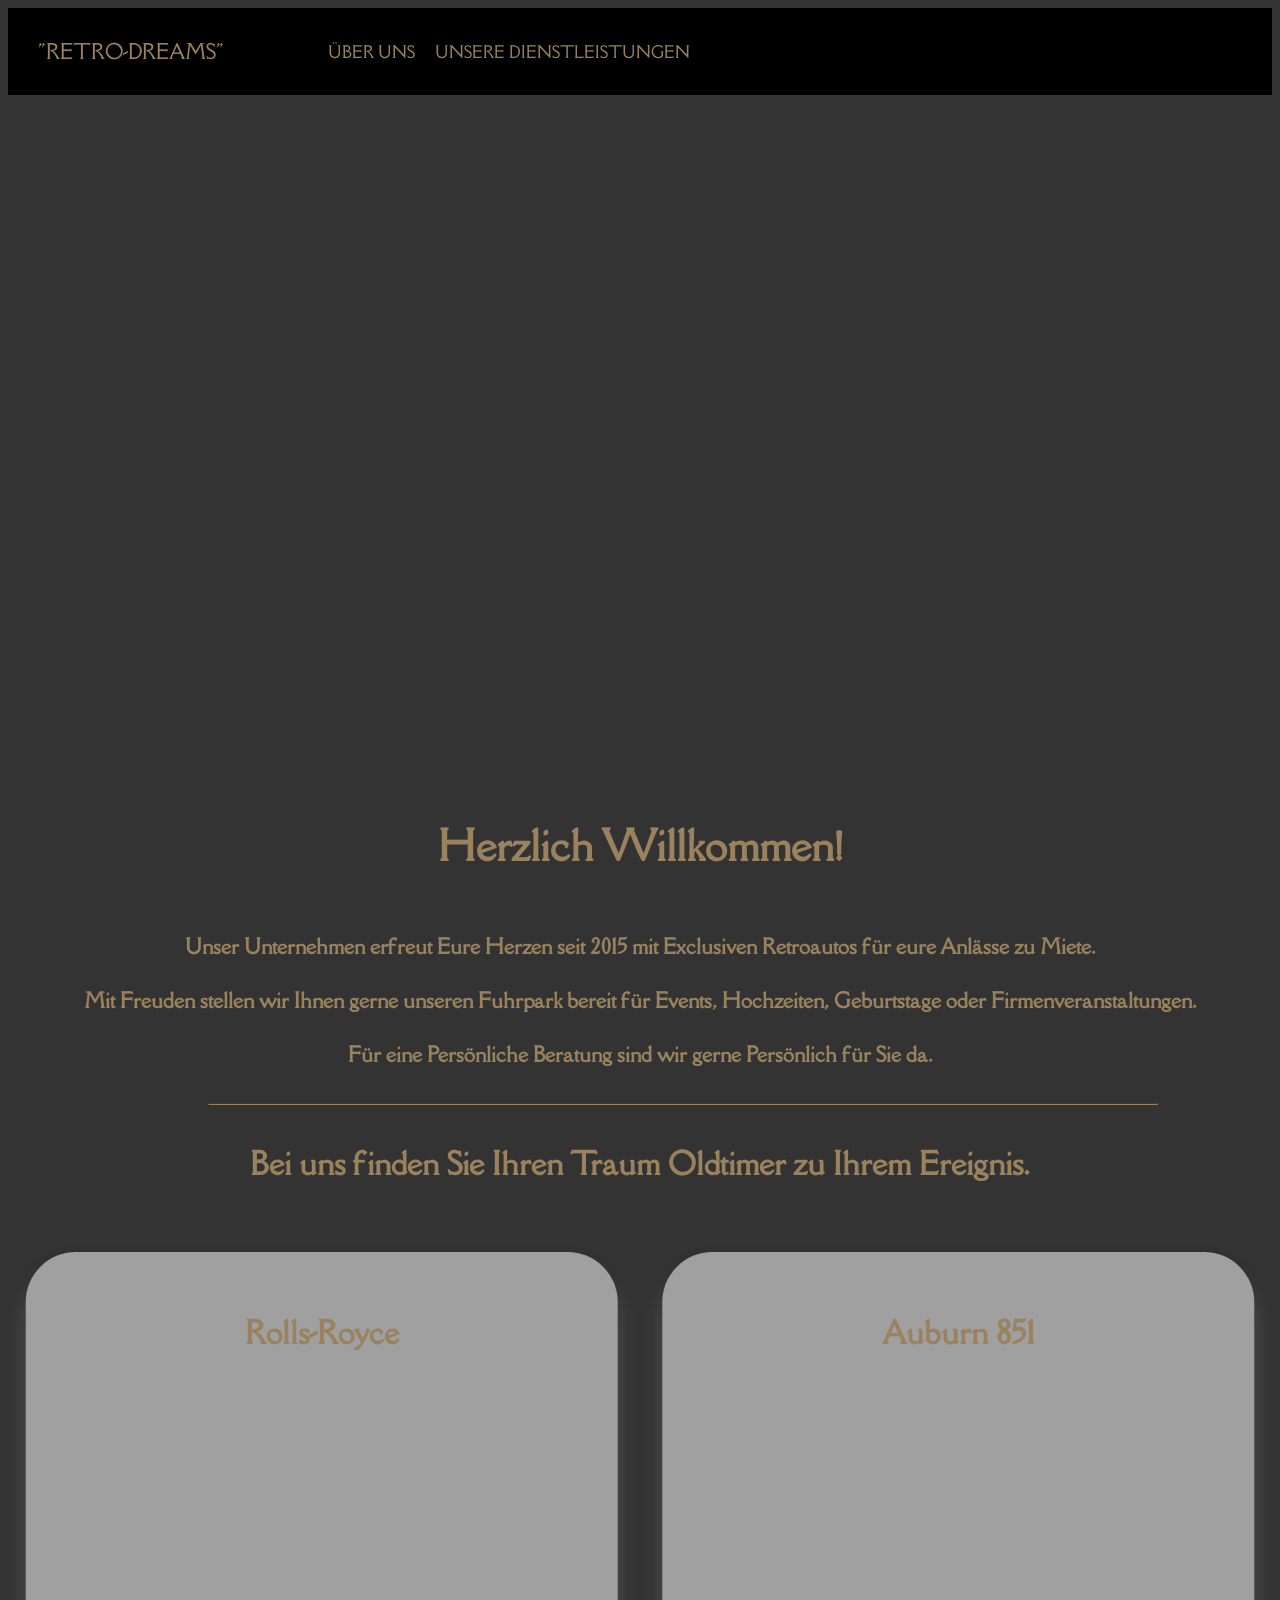
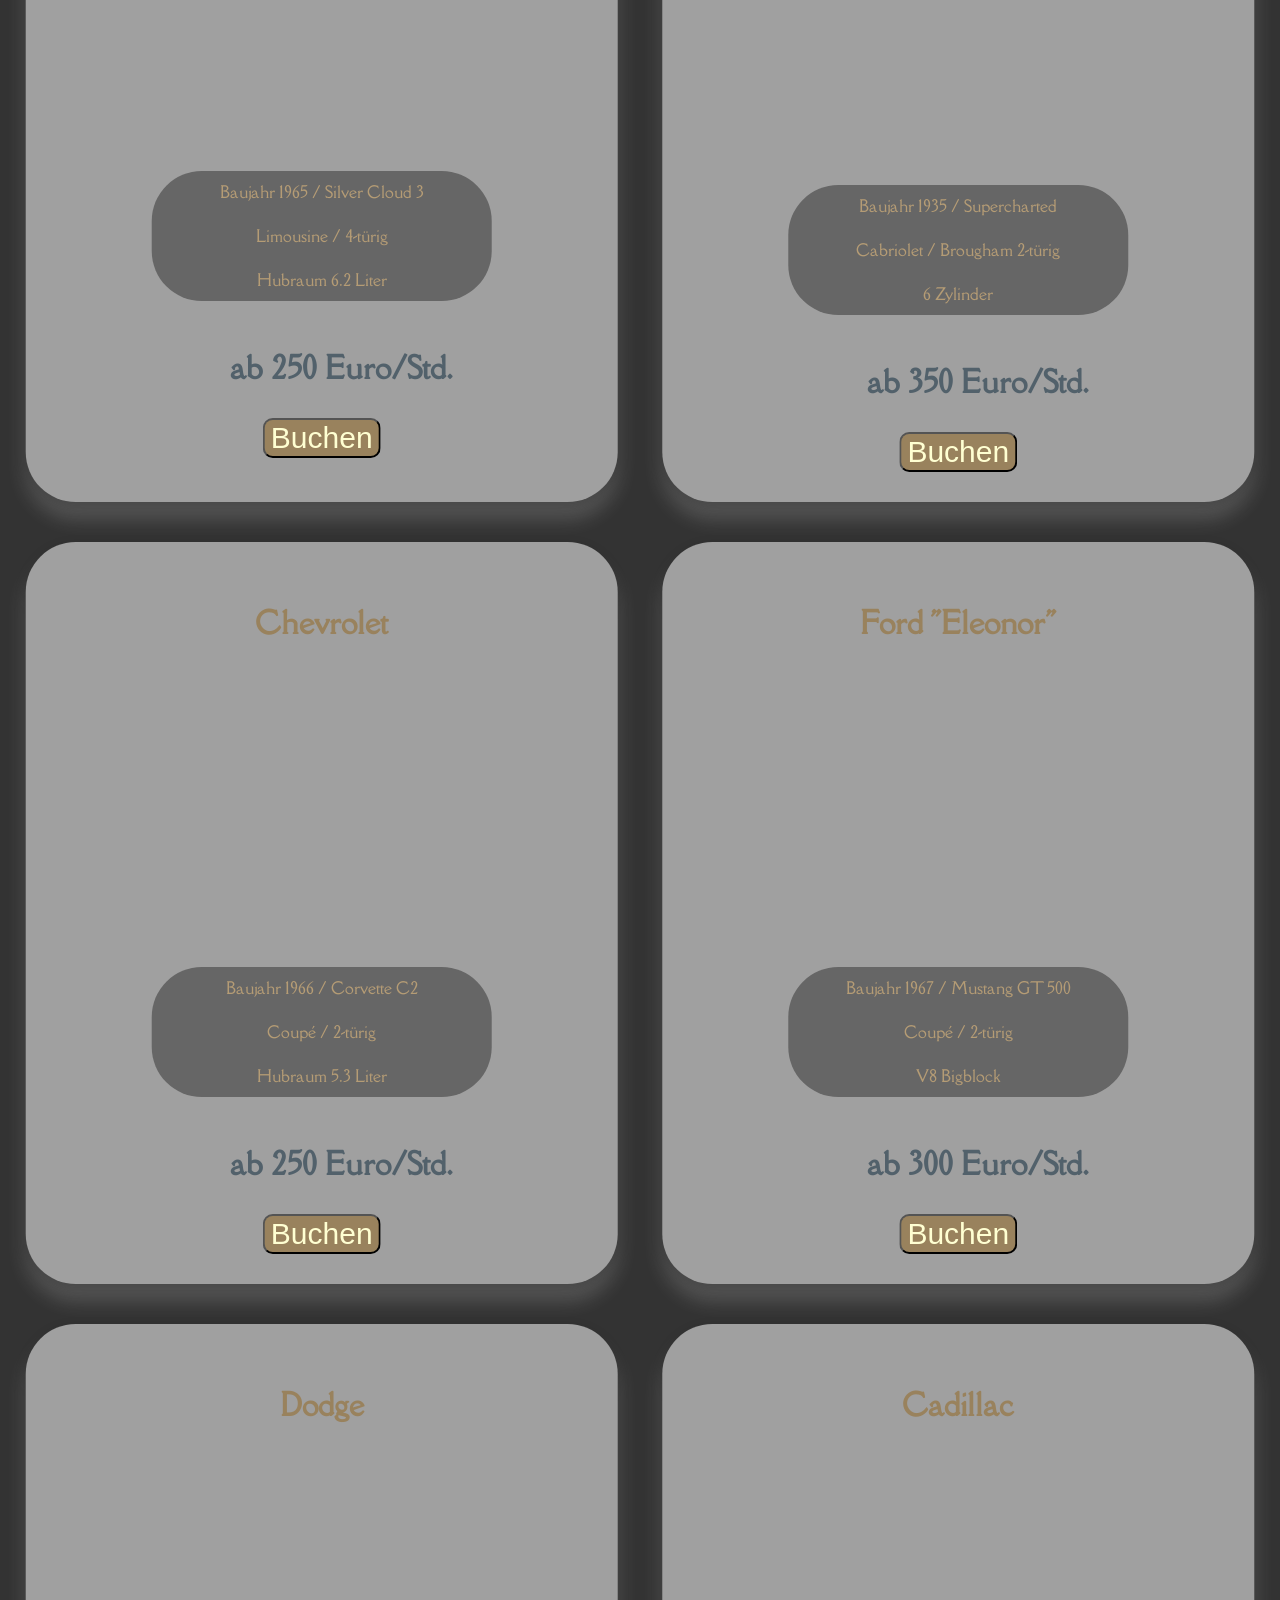
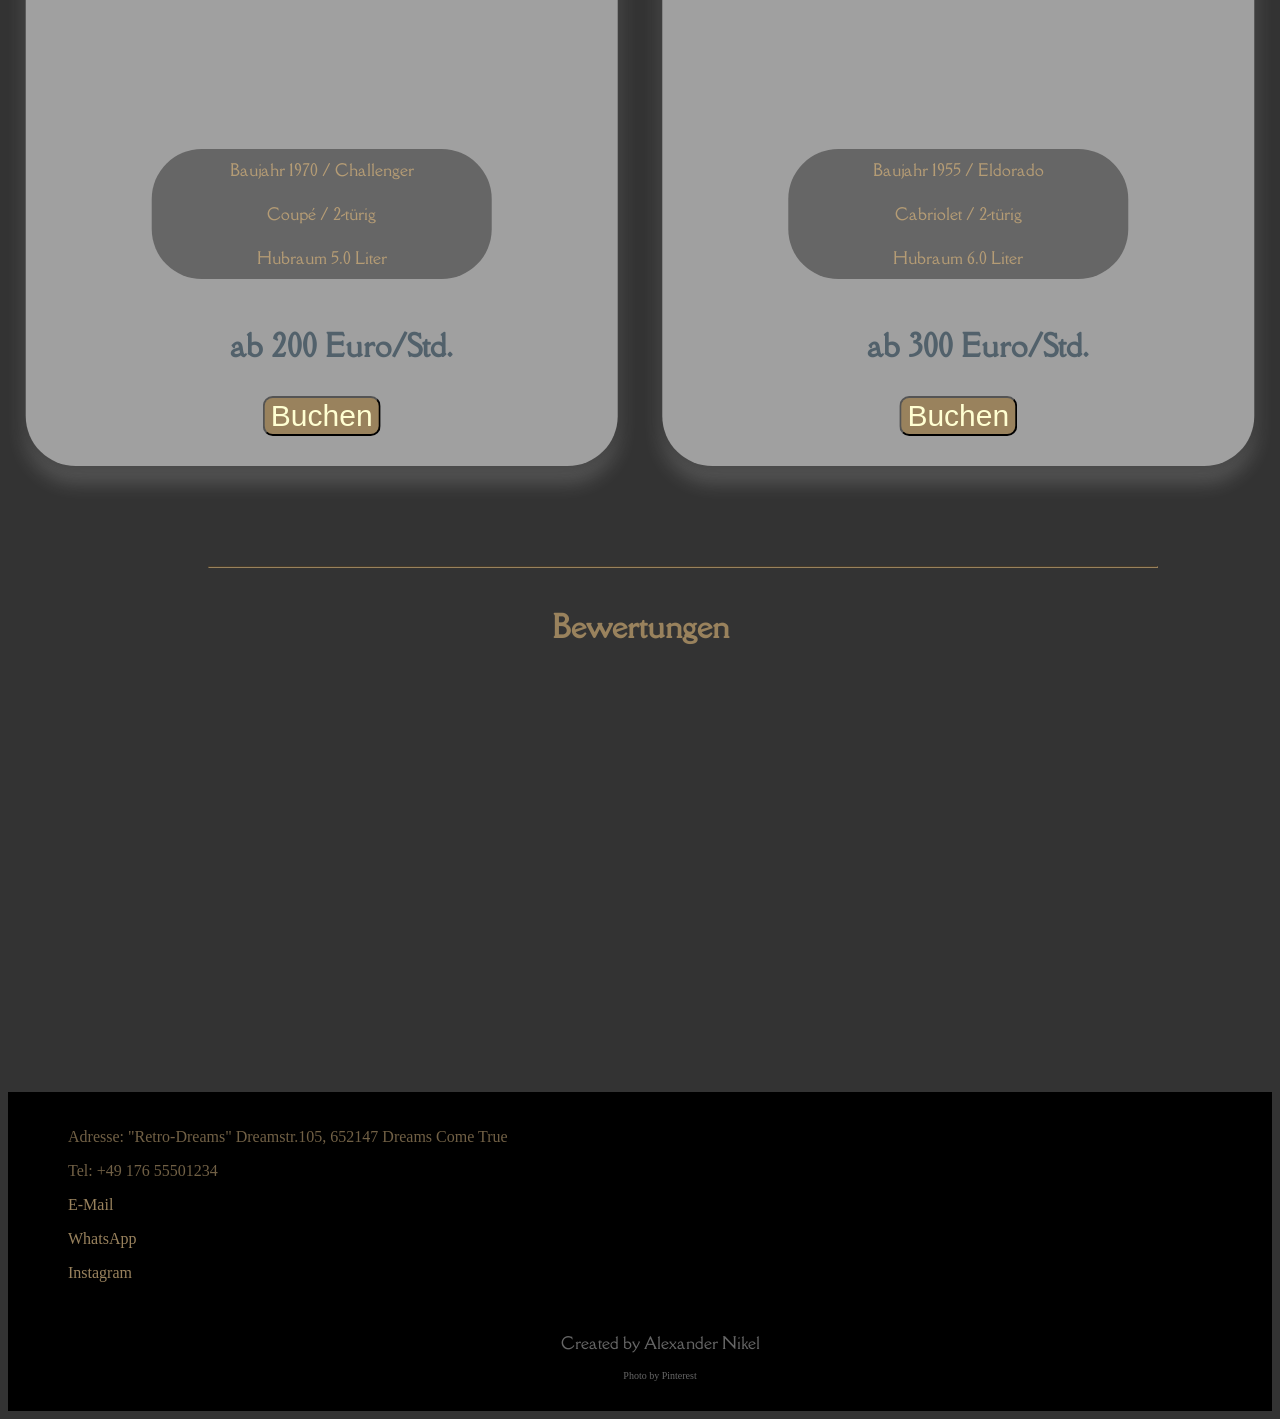
==== commit 95cecdd4: "Add booking form page with car preselection and dynamic pricing" ====
--- a/index.html
+++ b/index.html
@@ -14,11 +14,19 @@
     <!-- menü -->
     <nav class="nav">
         <a class="item first" href="#">"Retro-Dreams"</a>
-        <a class="item" href="#wir">Über Uns</a>
-        <a class="item" href="#angebote">Unsere Dienstleistungen</a>
-        <a class="item" href="preise.html#preis">Unsere Preise</a>
-        <a class="item" href="#bewertungen">Bewertungen</a>
-        <a class="item" href="#kontakte">Kontakte</a>
+        <button class="hamburger" id="hamburgerBtn" aria-label="Menü öffnen" aria-expanded="false" aria-controls="navLinks">
+            <span></span>
+            <span></span>
+            <span></span>
+        </button>
+        <div class="nav-links" id="navLinks">
+            <a class="item" href="#wir">Über Uns</a>
+            <a class="item" href="#angebote">Unsere Dienstleistungen</a>
+            <a class="item" href="preise.html#preis">Unsere Preise</a>
+            <a class="item" href="buchung.html">Buchung</a>
+            <a class="item" href="#bewertungen">Bewertungen</a>
+            <a class="item" href="#kontakte">Kontakte</a>
+        </div>
     </nav>
     <br>
     <!-- video -->
@@ -49,7 +57,7 @@
 <div class="features">
     <div class="plan planOne">
         <h3>Rolls-Royce</h3>
-        <img class="img" src="rolls.jpg" alt="Rolls-Royce Silver Cloud 3" width="650">
+        <img class="img" src="rolls.jpg" alt="Rolls-Royce Silver Cloud 3">
         <br>
         <ul class="list">
             <li class="text">Baujahr 1965 / Silver Cloud 3</li>
@@ -59,12 +67,12 @@
             <li class="text">Hubraum 6.2 Liter</li>
         </ul>
         <p class="price">ab 250 Euro/Std.</p>
-        <a href="mailto:info@retro-dreams-fake.de"><button class="cta">Buchen</button></a>
+        <a href="buchung.html?auto=rolls-royce"><button class="cta">Buchen</button></a>
     </div>
 
     <div class="plan planTwo">
         <h3>Auburn 851</h3>
-        <img class="img" src="auburn.jpg" alt="Auburn 851 Speedster" width="625">
+        <img class="img" src="auburn.jpg" alt="Auburn 851 Speedster">
         <br>
         <ul class="list">
             <li class="text">Baujahr 1935 / Supercharted</li>
@@ -74,14 +82,14 @@
             <li class="text">6 Zylinder</li>
         </ul>
         <p class="price">ab 350 Euro/Std.</p>
-        <a href="mailto:info@retro-dreams-fake.de"><button class="cta">Buchen</button></a>
+        <a href="buchung.html?auto=auburn-851"><button class="cta">Buchen</button></a>
     </div>
 </div>
 <!-- autos die zweite-->
     <div class="features">
         <div class="plan planOne">
             <h3>Chevrolet</h3>
-            <img class="img imgh" src="c2.jpg" alt="Chevrolet Corvette C2" width="600" height="400">
+            <img class="img imgh" src="c2.jpg" alt="Chevrolet Corvette C2" height="400">
             <br>
             <ul class="list">
                 <li class="text">Baujahr 1966 / Corvette C2</li>
@@ -91,12 +99,12 @@
                 <li class="text">Hubraum 5.3 Liter</li>
             </ul>
             <p class="price">ab 250 Euro/Std.</p>
-            <a href="mailto:info@retro-dreams-fake.de"><button class="cta">Buchen</button></a>
+            <a href="buchung.html?auto=chevrolet"><button class="cta">Buchen</button></a>
         </div>
 
         <div class="plan planTwo">
             <h3>Ford "Eleonor"</h3>
-            <img class="img imgh" src="eleonor.jpg" alt="Ford Mustang GT 500 Eleonor" width="650" height="400">
+            <img class="img imgh" src="eleonor.jpg" alt="Ford Mustang GT 500 Eleonor" height="400">
             <br>
             <ul class="list">
                 <li class="text">Baujahr 1967 / Mustang GT 500</li>
@@ -106,14 +114,14 @@
                 <li class="text">V8 Bigblock</li>
             </ul>
             <p class="price">ab 300 Euro/Std.</p>
-            <a href="mailto:info@retro-dreams-fake.de"><button class="cta">Buchen</button></a>
+            <a href="buchung.html?auto=ford-eleonor"><button class="cta">Buchen</button></a>
         </div>
     </div>
 <!-- autos die dritte -->
 <div class="features">
     <div class="plan planOne">
         <h3>Dodge</h3>
-        <img class="img imgh" src="challenger.jpg" alt="Dodge Challenger" width="650" height="450">
+        <img class="img imgh" src="challenger.jpg" alt="Dodge Challenger" height="450">
         <br>
         <ul class="list">
             <li class="text">Baujahr 1970 / Challenger</li>
@@ -123,12 +131,12 @@
             <li class="text">Hubraum 5.0 Liter</li>
         </ul>
         <p class="price">ab 200 Euro/Std.</p>
-        <a href="mailto:info@retro-dreams-fake.de"><button class="cta">Buchen</button></a>
+        <a href="buchung.html?auto=dodge-challenger"><button class="cta">Buchen</button></a>
     </div>
 
     <div class="plan planTwo">
         <h3>Cadillac</h3>
-        <img class="img imgh" src="eldorado.jpg" alt="Cadillac Eldorado" width="650" height="450">
+        <img class="img imgh" src="eldorado.jpg" alt="Cadillac Eldorado" height="450">
         <br>
         <ul class="list">
             <li class="text">Baujahr 1955 / Eldorado</li>
@@ -138,7 +146,7 @@
             <li class="text">Hubraum 6.0 Liter</li>
         </ul>
         <p class="price">ab 300 Euro/Std.</p>
-        <a href="mailto:info@retro-dreams-fake.de"><button class="cta">Buchen</button></a>
+        <a href="buchung.html?auto=cadillac-eldorado"><button class="cta">Buchen</button></a>
     </div>
 </div>
 </section>
--- a/styles.css
+++ b/styles.css
@@ -4,8 +4,41 @@
 .nav{
     display: flex;
     justify-content: flex-end;
+    align-items: center;
     background-color: #000000;
     padding: 20px;
+    position: relative;
+}
+.nav-links{
+    display: flex;
+}
+.hamburger{
+    display: none;
+    flex-direction: column;
+    justify-content: space-between;
+    width: 30px;
+    height: 22px;
+    background: none;
+    border: none;
+    cursor: pointer;
+    padding: 0;
+}
+.hamburger span{
+    display: block;
+    height: 3px;
+    width: 100%;
+    background-color: #99825d;
+    border-radius: 2px;
+    transition: transform 0.3s ease, opacity 0.3s ease;
+}
+.hamburger.active span:nth-child(1){
+    transform: translateY(9.5px) rotate(45deg);
+}
+.hamburger.active span:nth-child(2){
+    opacity: 0;
+}
+.hamburger.active span:nth-child(3){
+    transform: translateY(-9.5px) rotate(-45deg);
 }
 .item{
     color: #99825d;
@@ -49,6 +82,16 @@
     margin: 20px;
     padding: 30px;
     flex:1;
+}
+.img{
+    max-width: 100%;
+    height: auto;
+    border-radius: 10px;
+}
+.imgh{
+    max-height: 260px;
+    object-fit: cover;
+    width: 100%;
 }
 h1{
     color: #99825d;
@@ -136,6 +179,54 @@
     color: #716045;
     font-family: 'Della Respira', sans-serif;
 }
+
+.formular-wrapper{
+    display: flex;
+    justify-content: center;
+}
+#buchungsForm{
+    display: flex;
+    flex-direction: column;
+    background-color: #a0a0a0;
+    border-radius: 30px;
+    padding: 40px;
+    width: 90%;
+    max-width: 500px;
+    box-shadow: 0 4px 12px rgba(0, 0, 0, 0.2), 0 16px 20px rgba(246, 244, 244, 0.2);
+}
+#buchungsForm label{
+    color: #333333;
+    font-family: 'Della Respira', sans-serif;
+    margin-top: 20px;
+    margin-bottom: 8px;
+}
+#buchungsForm input,
+#buchungsForm select{
+    padding: 12px;
+    border-radius: 10px;
+    border: none;
+    font-family: 'Della Respira', sans-serif;
+    font-size: 16px;
+    background-color: #ffffff;
+    color: #333333;
+}
+#buchungsForm input:focus,
+#buchungsForm select:focus{
+    outline: 2px solid #99825d;
+}
+.preis-anzeige{
+    color: #333333;
+    font-family: 'Della Respira', sans-serif;
+    margin: 10px 0 0 0;
+    font-weight: bold;
+    min-height: 20px;
+}
+#buchungsForm button{
+    margin-top: 30px;
+    padding: 12px;
+    border: none;
+}
+
 .kontakt{
     background-color: #000000;
     padding: 20px;
@@ -194,6 +285,34 @@
 }
 
 /* mobile */
+/* hamburger menü */
+@media all and (max-width: 700px){
+    .hamburger{
+        display: flex;
+    }
+    .nav{
+        justify-content: space-between;
+    }
+    .nav-links{
+        display: none;
+        flex-direction: column;
+        position: absolute;
+        top: 100%;
+        left: 0;
+        width: 100%;
+        background-color: #000000;
+        z-index: 10;
+    }
+    .nav-links.active{
+        display: flex;
+    }
+    .nav-links .item{
+        padding: 15px 20px;
+        font-size: 16px;
+        text-align: center;
+    }
+}
+
 @media all and (max-width: 900px){
     .torso{
         background-color: #323232;
@@ -221,11 +340,6 @@
 }
 
 @media all and (max-width: 800px){
-    .nav{
-        display: flex;
-        justify-content: center;
-        font-size: 8px;
-    }
     .torso{
         background-color:  #323232;
     }
@@ -252,11 +366,6 @@
 }
 
 @media all and (max-width: 500px){
-    .nav{
-        display: flex;
-        justify-content: center;
-        font-size: 6px;
-    }
     .first{
         font-size: 10px;
     }
@@ -277,12 +386,6 @@
         width: 400px;
         display: flex;
         justify-content: center;
-    }
-    .img{
-        width: 300px;
-    }
-    .imgh{
-        height: 225px;
     }
     .list{
         width: 250px;
@@ -314,12 +417,6 @@
 }
 
 @media all and (max-width: 400px){
-    .nav{
-        display: flex;
-        justify-content: center;
-        font-size: 5px;
-        padding: 5px;
-    }
     .first{
         font-size: 7px;
     }
@@ -340,12 +437,6 @@
         width: 400px;
         display: flex;
         justify-content: center;
-    }
-    .img{
-        width: 300px;
-    }
-    .imgh{
-        height: 225px;
     }
     .list{
         width: 250px;
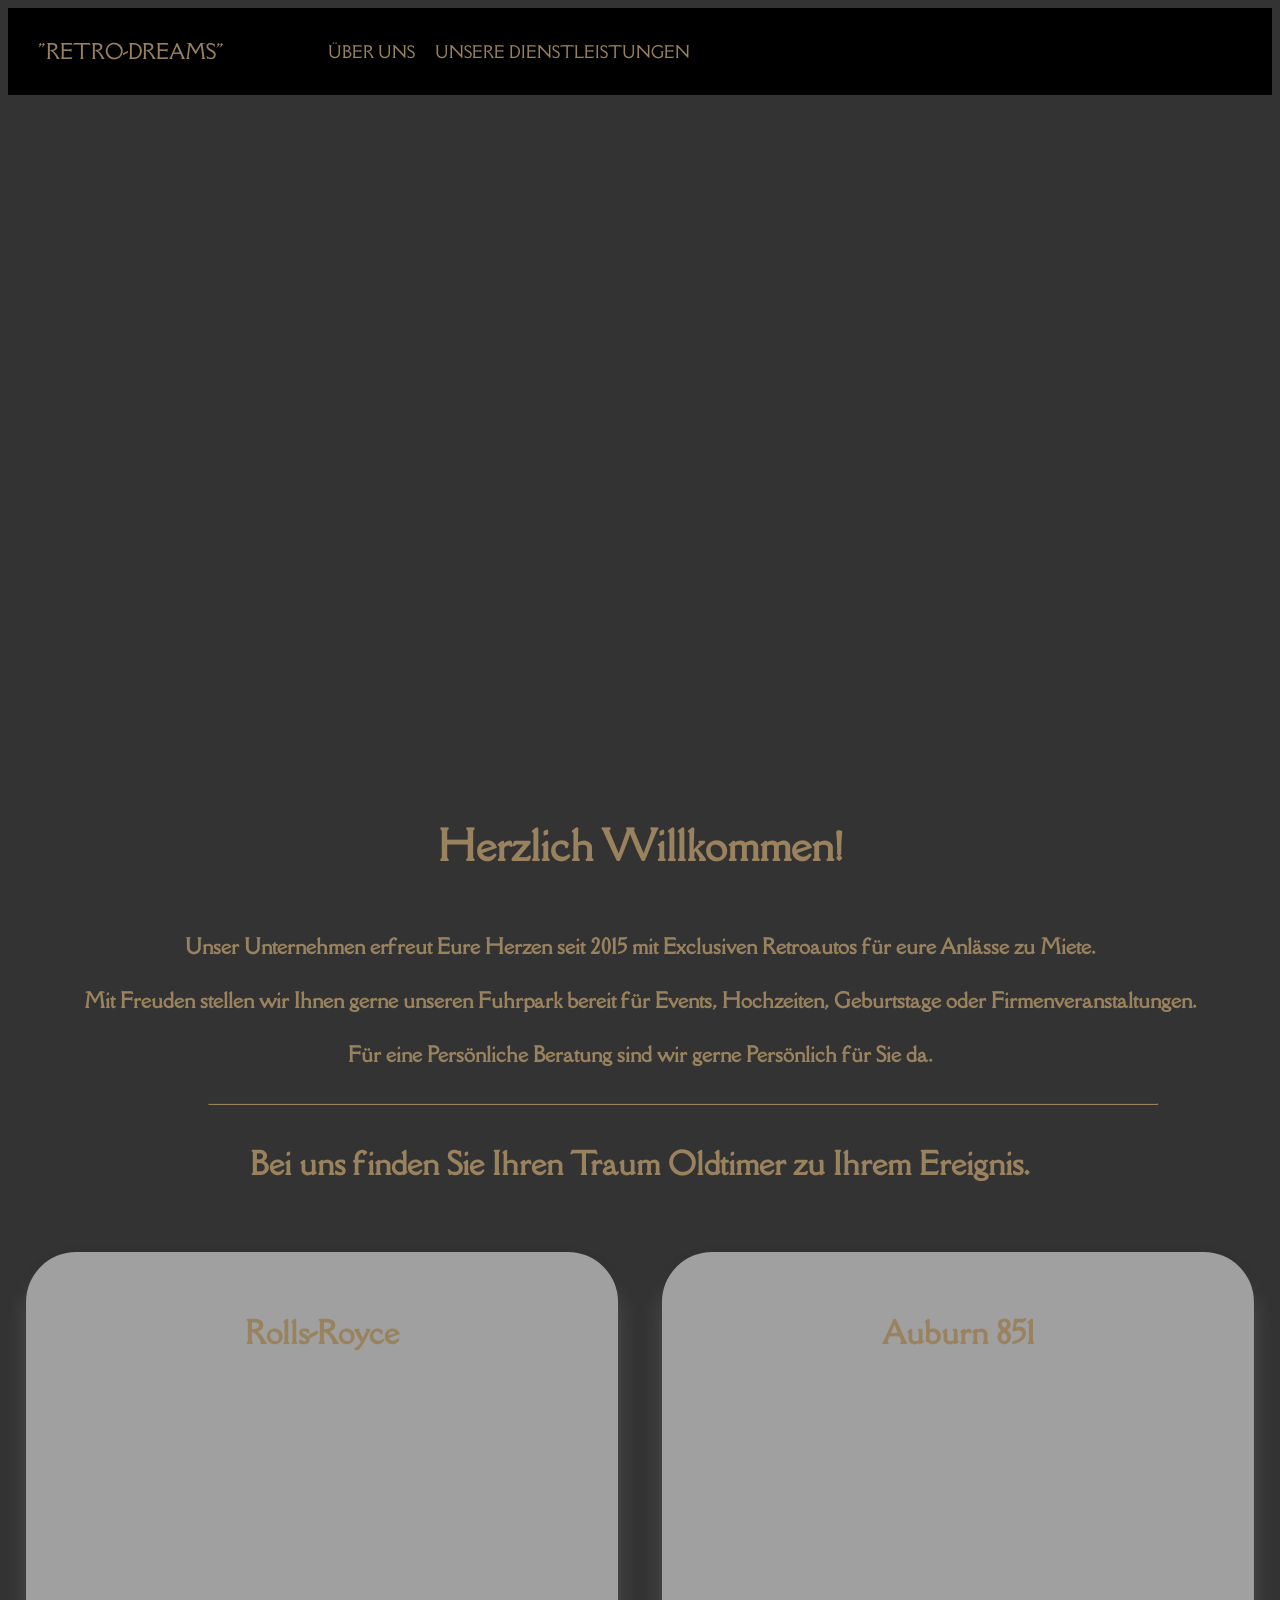
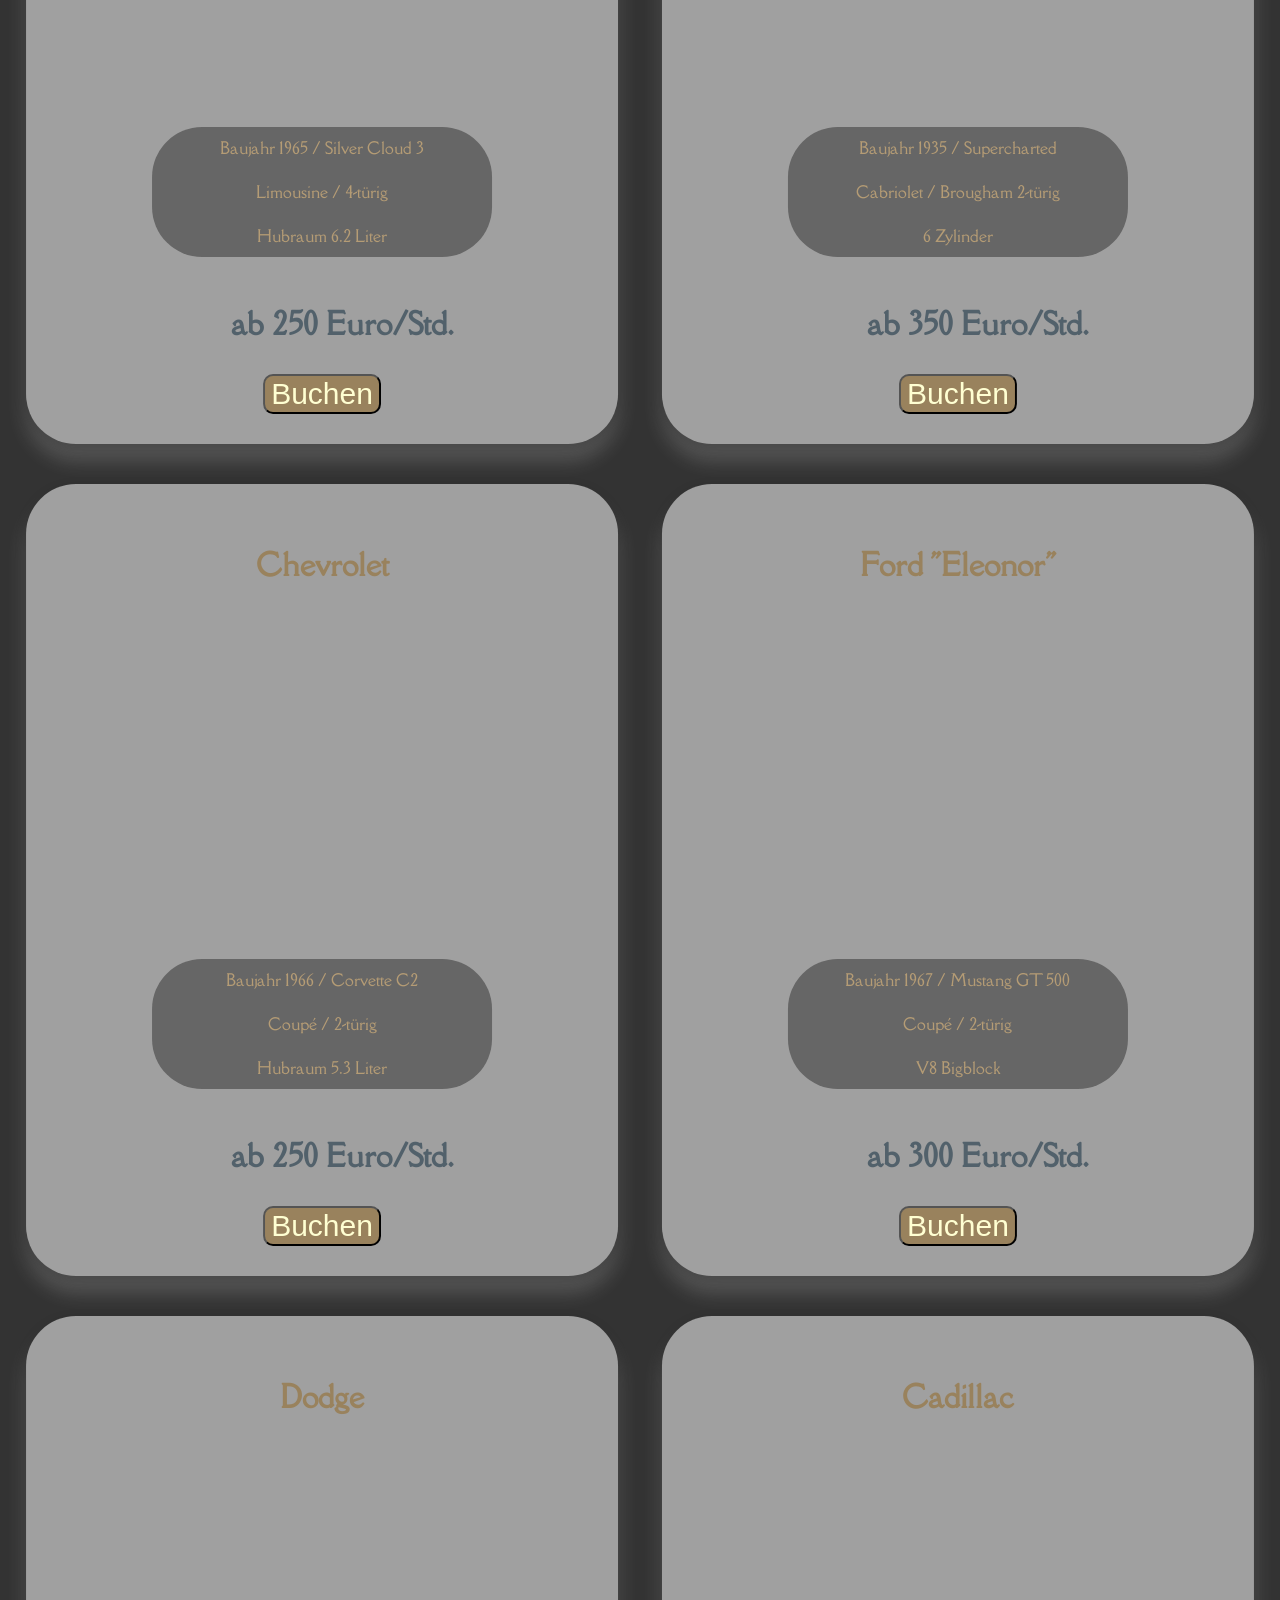
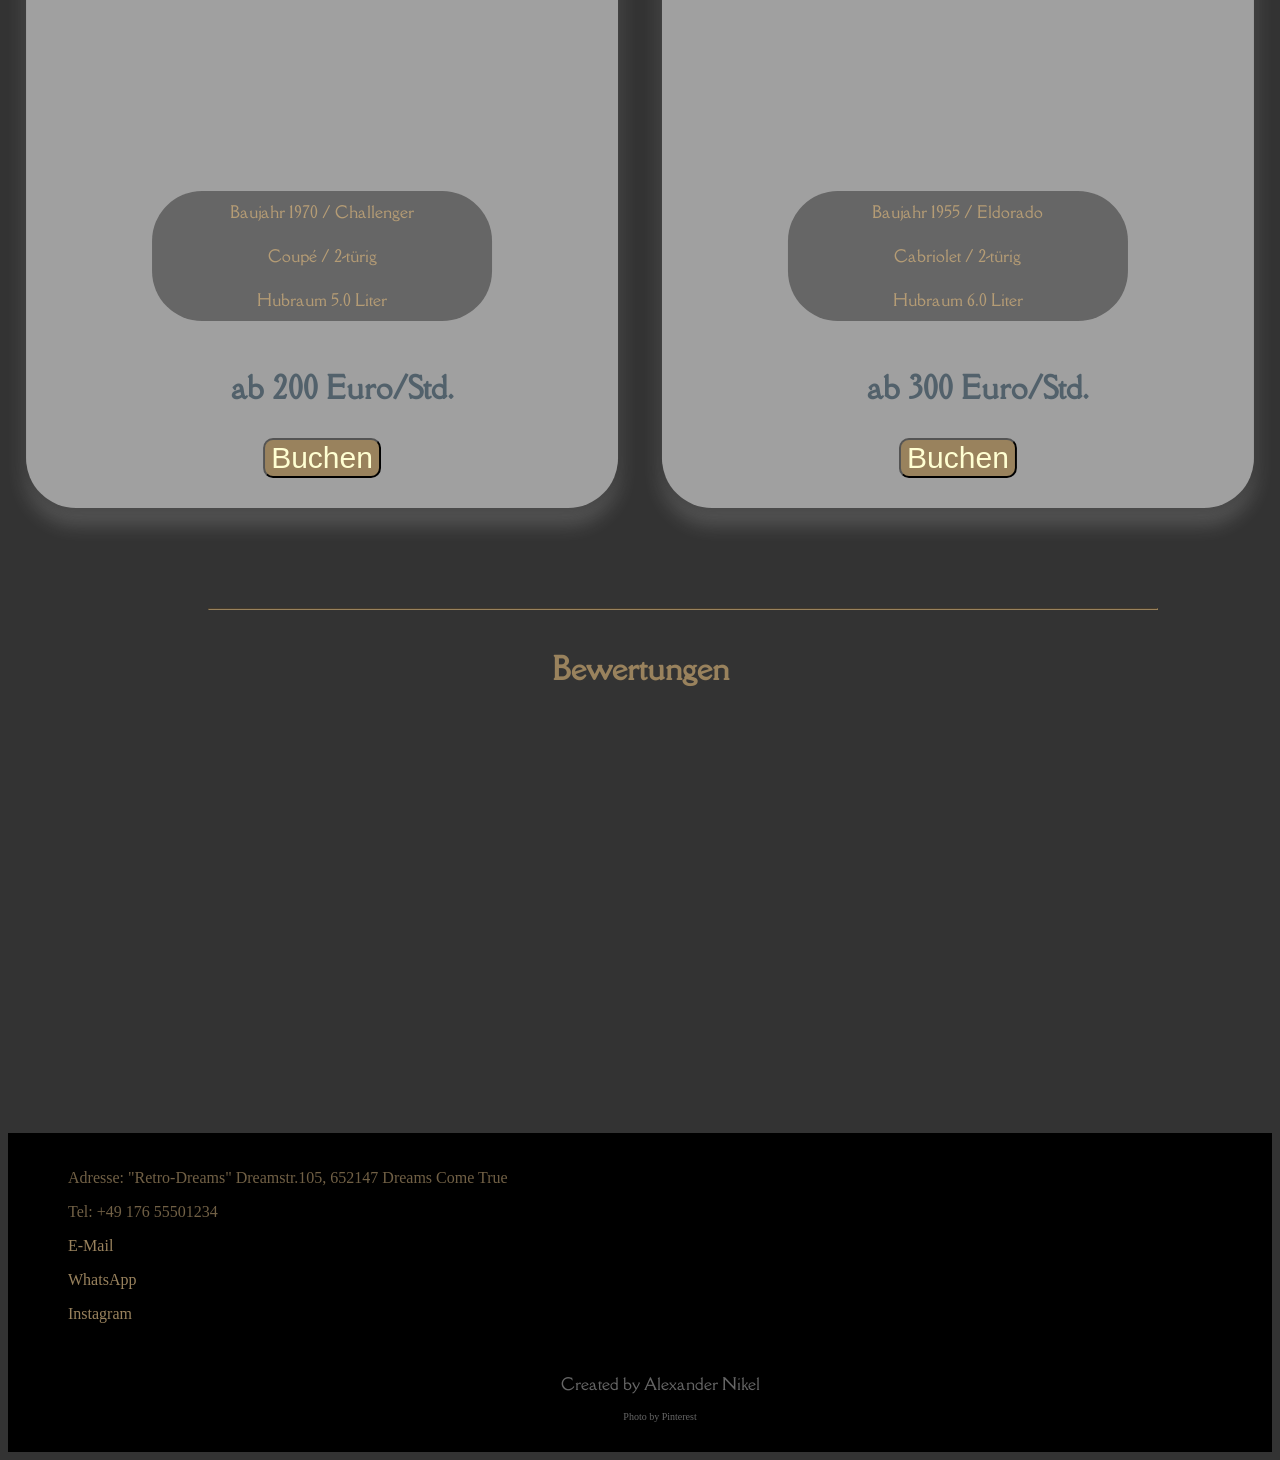
==== commit 872682bb: "Adjust car image cropping, layout breakpoints and card spacing" ====
--- a/index.html
+++ b/index.html
@@ -72,7 +72,7 @@
 
     <div class="plan planTwo">
         <h3>Auburn 851</h3>
-        <img class="img" src="auburn.jpg" alt="Auburn 851 Speedster">
+        <img class="img img-auburn" src="auburn.jpg" alt="Auburn 851 Speedster">
         <br>
         <ul class="list">
             <li class="text">Baujahr 1935 / Supercharted</li>
@@ -89,7 +89,7 @@
     <div class="features">
         <div class="plan planOne">
             <h3>Chevrolet</h3>
-            <img class="img imgh" src="c2.jpg" alt="Chevrolet Corvette C2" height="400">
+            <img class="img" src="c2.jpg" alt="Chevrolet Corvette C2" height="400">
             <br>
             <ul class="list">
                 <li class="text">Baujahr 1966 / Corvette C2</li>
@@ -104,7 +104,7 @@
 
         <div class="plan planTwo">
             <h3>Ford "Eleonor"</h3>
-            <img class="img imgh" src="eleonor.jpg" alt="Ford Mustang GT 500 Eleonor" height="400">
+            <img class="img" src="eleonor.jpg" alt="Ford Mustang GT 500 Eleonor" height="400">
             <br>
             <ul class="list">
                 <li class="text">Baujahr 1967 / Mustang GT 500</li>
@@ -121,7 +121,7 @@
 <div class="features">
     <div class="plan planOne">
         <h3>Dodge</h3>
-        <img class="img imgh" src="challenger.jpg" alt="Dodge Challenger" height="450">
+        <img class="img" src="challenger.jpg" alt="Dodge Challenger" height="450">
         <br>
         <ul class="list">
             <li class="text">Baujahr 1970 / Challenger</li>
@@ -136,7 +136,7 @@
 
     <div class="plan planTwo">
         <h3>Cadillac</h3>
-        <img class="img imgh" src="eldorado.jpg" alt="Cadillac Eldorado" height="450">
+        <img class="img" src="eldorado.jpg" alt="Cadillac Eldorado" height="450">
         <br>
         <ul class="list">
             <li class="text">Baujahr 1955 / Eldorado</li>
--- a/styles.css
+++ b/styles.css
@@ -73,6 +73,16 @@
     margin: 0 auto;
     flex-wrap: wrap;
 }
+@media all and (max-width: 1190px){
+    .features{
+        flex-direction: column;
+        align-items: center;
+    }
+    .plan{
+        width: 90%;
+        max-width: 500px;
+    }
+}
 .plan{
     box-shadow: 0 4px 12px rgba(0, 0, 0, 0.2), 0 16px 20px rgba(246, 244, 244, 0.2);
     border-radius: 50px;
@@ -83,15 +93,25 @@
     padding: 30px;
     flex:1;
 }
+.img-frame{
+    width: 100%;
+    height: 260px;
+    display: flex;
+    align-items: center;
+    justify-content: center;
+    background-color: #000000;
+    border-radius: 10px;
+    overflow: hidden;
+}
 .img{
-    max-width: 100%;
-    height: auto;
+    width: 100%;
+    height: 310px;
+    object-fit: cover;
+    object-position: center 65%;
     border-radius: 10px;
 }
-.imgh{
-    max-height: 260px;
-    object-fit: cover;
-    width: 100%;
+.img-auburn{
+    object-position: center 40%;
 }
 h1{
     color: #99825d;
@@ -434,7 +454,7 @@
         margin-left: 25px;
     }
     .features{
-        width: 400px;
+        width: 350px;
         display: flex;
         justify-content: center;
     }
